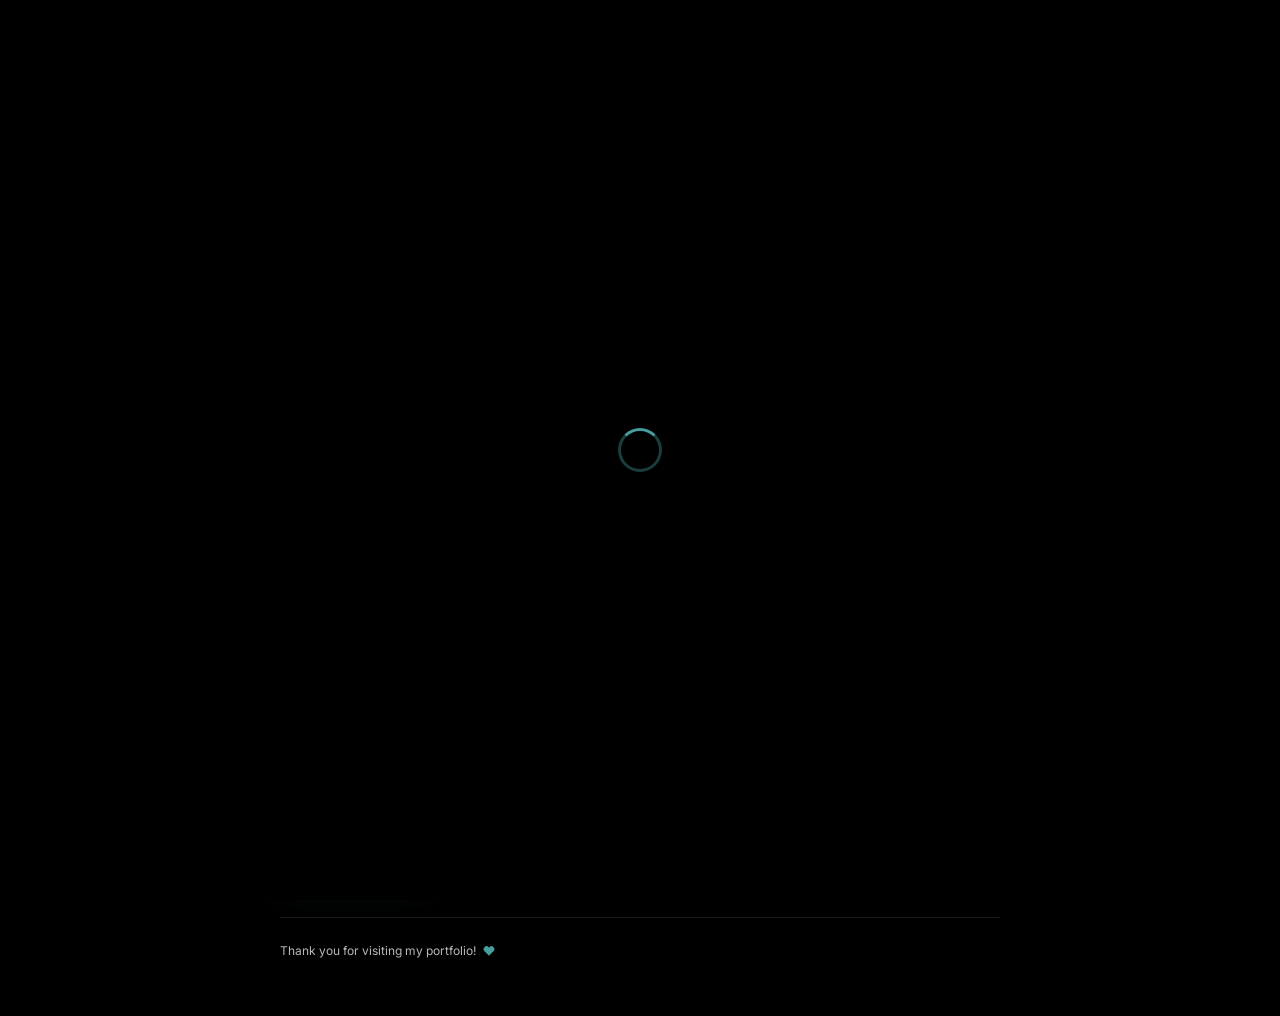
==== index.html @ f69d6bd8 "Bundle real client logos (Al Borg, Redsea Mall) + white logo chips - Add assets/clients/ with the pr" ====
<!DOCTYPE html>
<html lang="en">
  <head>
    <meta charset="UTF-8" />
    <meta name="viewport" content="width=device-width, initial-scale=1.0" />
    <title>Portfolio</title>
    <meta name="description" content="Portfolio" id="meta-description" />
    <meta property="og:type" content="website" />
    <meta property="og:title" content="Portfolio" id="og-title" />
    <meta property="og:description" content="" id="og-description" />
    <link
      rel="preconnect"
      href="https://fonts.googleapis.com"
    />
    <link
      href="https://fonts.googleapis.com/css2?family=Inter:wght@400;500;600;700;800&display=swap"
      rel="stylesheet"
    />
    <link rel="stylesheet" href="css/styles.css?v=7" />
  </head>
  <body>
    <!-- First-load overlay: hides the empty shell while content is fetched, so
         visitors see a clean loader and then the full page — never the blank
         pre-render. Removed by site.js once rendered (with a safety timeout). -->
    <div id="page-loader" class="page-loader"><div class="pl-spinner" aria-label="Loading"></div></div>
    <noscript><style>.page-loader{display:none!important}</style></noscript>

    <!-- Draft-preview banner (shown only to admin via ?preview=1) -->
    <div id="preview-bar"></div>

    <!-- Navbar -->
    <header class="navbar">
      <div class="nav-inner">
        <a class="brand" href="#" aria-label="Home">
          <span class="brand-badge" id="brand-badge">AA</span>
          <span>
            <span class="brand-name" id="brand-name">&nbsp;</span><br />
            <span class="brand-role" id="brand-role"></span>
          </span>
        </a>
        <nav aria-label="Main">
          <ul class="nav-links">
            <li><a href="#about">About</a></li>
            <li><a href="#experience">Experience</a></li>
            <li><a href="work.html">My Work</a></li>
            <li><a href="courses.html">Courses</a></li>
            <li><a href="#skills">Skills</a></li>
            <li><a href="#contact">Contact</a></li>
          </ul>
        </nav>
        <div class="nav-actions">
          <a class="nav-dash" id="nav-dashboard" href="admin.html" hidden>Dashboard</a>
          <a class="btn btn-primary" id="nav-cv" href="#" target="_blank" rel="noopener" hidden>
            Download CV
          </a>
          <button class="nav-toggle" id="nav-toggle" aria-label="Open menu" aria-expanded="false">
            <svg viewBox="0 0 24 24" fill="none" stroke="currentColor" stroke-width="1.8" stroke-linecap="round"><path d="M4 6h16M4 12h16M4 18h16"/></svg>
          </button>
        </div>
      </div>
      <div class="nav-mobile" id="nav-mobile">
        <ul>
          <li><a href="#about">About</a></li>
          <li><a href="#experience">Experience</a></li>
          <li><a href="work.html">My Work</a></li>
          <li><a href="courses.html">Courses</a></li>
          <li><a href="#skills">Skills</a></li>
          <li><a href="#certificates">Certificates</a></li>
          <li><a href="#contact">Contact</a></li>
        </ul>
      </div>
    </header>

    <main>
      <!-- Hero + experience card -->
      <section class="hero" id="about">
        <img class="hero-bg" id="hero-bg" alt="" hidden />
        <div class="hero-grid">
          <div>
            <div class="eyebrow-row">
              <span class="eyebrow" id="hero-eyebrow">PORTFOLIO</span>
              <span id="hero-edit"></span>
            </div>
            <h1 id="hero-headline"></h1>
            <p class="hero-desc" id="hero-desc"></p>
            <div class="hero-actions" id="hero-actions"></div>
          </div>
          <div id="experience"></div>
        </div>
      </section>

      <!-- What I worked on -->
      <section class="section section-light" id="worked-on" hidden>
        <div class="container">
          <div class="section-head">
            <h2>What I Worked On <span id="worked-edit"></span></h2>
            <div class="section-rule"></div>
          </div>
          <div class="cards-grid" id="worked-grid"></div>
        </div>
      </section>

      <!-- Featured clients -->
      <section class="section section-dark" id="projects" hidden>
        <div class="container">
          <div class="section-head">
            <h2>Featured Clients <span id="projects-edit"></span></h2>
            <div class="section-rule"></div>
            <p class="section-sub">Select a client to see the project I delivered for them.</p>
          </div>
          <div class="clients-grid" id="clients-grid"></div>
        </div>
      </section>

      <!-- My Work categories preview -->
      <section class="section section-light" id="work-preview" hidden>
        <div class="container">
          <div class="section-head">
            <h2>My Work <span id="work-preview-edit"></span></h2>
            <div class="section-rule"></div>
          </div>
          <div class="wc-grid" id="work-cats-grid"></div>
          <div class="home-cta">
            <a class="btn btn-primary" href="work.html">Explore all work
              <svg viewBox="0 0 24 24" fill="none" stroke="currentColor" stroke-width="1.8" stroke-linecap="round" stroke-linejoin="round"><path d="M3 12h18m0 0l-7-7m7 7l-7 7"/></svg>
            </a>
          </div>
        </div>
      </section>

      <!-- Skills + certificates -->
      <section class="section section-muted">
        <div class="container two-col">
          <div id="skills">
            <div class="col-head">
              <h2>Tools &amp; Technologies</h2>
              <span id="skills-edit"></span>
            </div>
            <div class="skills-grid" id="skills-grid"></div>
          </div>
          <div id="certificates">
            <div class="col-head">
              <h2>Learning &amp; Certificates</h2>
              <span id="certs-edit"></span>
            </div>
            <div class="cert-list" id="certs-list"></div>
          </div>
        </div>
      </section>

      <!-- Courses preview -->
      <section class="section section-dark" id="courses-preview" hidden>
        <div class="container">
          <div class="section-head">
            <h2>Courses <span id="courses-preview-edit"></span></h2>
            <div class="section-rule"></div>
          </div>
          <div class="course-grid" id="courses-preview-grid"></div>
          <div class="home-cta">
            <a class="btn btn-primary" href="courses.html">View All Courses
              <svg viewBox="0 0 24 24" fill="none" stroke="currentColor" stroke-width="1.8" stroke-linecap="round" stroke-linejoin="round"><path d="M3 12h18m0 0l-7-7m7 7l-7 7"/></svg>
            </a>
          </div>
        </div>
      </section>
    </main>

    <!-- Contact -->
    <footer class="contact" id="contact">
      <div class="contact-inner">
        <h2 id="contact-heading">&nbsp; <span id="contact-edit"></span></h2>
        <p class="contact-sub" id="contact-desc"></p>

        <form id="contact-form" novalidate>
          <div class="honeypot" aria-hidden="true">
            <label for="cf-website">Website</label>
            <input type="text" id="cf-website" name="website" tabindex="-1" autocomplete="off" />
          </div>
          <div class="form-row">
            <div class="field">
              <label for="cf-name">Name</label>
              <input id="cf-name" name="name" type="text" required maxlength="120" placeholder="Your name" />
            </div>
            <div class="field">
              <label for="cf-email">Email</label>
              <input id="cf-email" name="email" type="email" required maxlength="200" placeholder="you@example.com" />
            </div>
          </div>
          <div class="field">
            <label for="cf-subject">Subject <span class="optional">(optional)</span></label>
            <input id="cf-subject" name="subject" type="text" maxlength="200" placeholder="What is this about?" />
          </div>
          <div class="field">
            <label for="cf-message">Message</label>
            <textarea id="cf-message" name="message" required minlength="10" maxlength="5000" rows="4" placeholder="Tell me about your project or question…"></textarea>
          </div>
          <div class="form-foot">
            <button type="submit" class="btn btn-primary" id="cf-submit">Send Message</button>
            <p class="form-msg" id="cf-feedback" role="status"></p>
          </div>
        </form>

        <div class="contact-foot">
          <p>
            Thank you for visiting my portfolio!
            <svg viewBox="0 0 24 24" fill="currentColor" aria-hidden="true"><path d="M4.3 12.5a5 5 0 017.1-7.1l.6.6.6-.6a5 5 0 117.1 7.1L12 20.2l-7.7-7.7z"/></svg>
          </p>
          <div class="socials" id="socials"></div>
        </div>
      </div>
    </footer>

    <script type="module" src="js/site.js?v=7"></script>
  </body>
</html>
---- css/styles.css ----
/* ============================================================================
   Portfolio — public site styles (plain CSS, no framework)
   Layout unchanged; colour system driven entirely by the tokens in :root.
   ============================================================================ */

:root {
  /* ── Core palette ──────────────────────────────────────────────────────── */
  --color-background: #000000;
  --color-surface: #1A1818;
  --color-primary: #479E9E;
  --color-text: #FFFFFF;
  --color-text-muted: #B8B8B8;

  /* ── Derived tokens (all sampled from the three brand colours) ─────────── */
  --color-surface-2: #242121;          /* elevated surface: tiles, inputs, thumbs */
  --color-surface-3: #2E2A2A;          /* hover fill for neutral surfaces */
  --color-primary-hover: #5FBDBD;      /* brighter teal for button hover */
  --color-primary-bright: #7FD4D4;     /* highlight / gradient stop */
  --color-primary-dim: #2F6E6E;        /* muted teal for quiet borders */
  --color-on-primary: #04100F;         /* text on a solid teal fill (6.6:1) */
  --color-text-faint: #8F8F8F;         /* placeholders, timestamps (6.1:1) */

  --color-border: rgba(255, 255, 255, 0.10);
  --color-border-strong: rgba(255, 255, 255, 0.16);
  --color-primary-border: rgba(71, 158, 158, 0.38);
  --color-primary-soft: rgba(71, 158, 158, 0.12);
  --color-primary-softer: rgba(71, 158, 158, 0.06);

  --color-danger: #FF8A8A;
  --color-success: var(--color-primary-hover);

  --radius: 16px;
  --shadow-card: 0 1px 2px rgba(0, 0, 0, 0.5), 0 6px 20px rgba(0, 0, 0, 0.45);
  --shadow-glow: 0 8px 28px rgba(71, 158, 158, 0.28);
  --shadow-glow-strong: 0 10px 34px rgba(71, 158, 158, 0.42);
  --maxw: 1180px;
  --font: "Inter", ui-sans-serif, system-ui, -apple-system, "Segoe UI", Roboto,
    "Helvetica Neue", Arial, sans-serif;
}

* { box-sizing: border-box; }

html { scroll-behavior: smooth; }

body {
  margin: 0;
  font-family: var(--font);
  color: var(--color-text);
  background: var(--color-background);
  -webkit-font-smoothing: antialiased;
  line-height: 1.5;
}

a { color: inherit; text-decoration: none; }
img { max-width: 100%; display: block; }
h1, h2, h3, h4, p { margin: 0; }
svg { width: 20px; height: 20px; }

::selection { background: var(--color-primary); color: var(--color-on-primary); }

:focus-visible {
  outline: 2px solid var(--color-primary);
  outline-offset: 2px;
  border-radius: 4px;
}

.container {
  max-width: var(--maxw);
  margin: 0 auto;
  padding: 0 20px;
}

.visually-hidden {
  position: absolute; width: 1px; height: 1px; margin: -1px;
  padding: 0; overflow: hidden; clip: rect(0 0 0 0); border: 0;
}

/* ── Buttons ─────────────────────────────────────────────────────────────── */
.btn {
  display: inline-flex; align-items: center; gap: 8px;
  padding: 12px 22px; border-radius: 12px;
  font-size: 14px; font-weight: 600; cursor: pointer;
  border: 1px solid transparent; transition: background .15s, transform .15s;
}
.btn svg { width: 16px; height: 16px; }
.btn-primary {
  background: var(--color-primary); color: var(--color-on-primary);
  box-shadow: var(--shadow-glow);
}
.btn-primary:hover { background: var(--color-primary-hover); box-shadow: var(--shadow-glow-strong); }
.btn-outline { border-color: var(--color-primary-border); color: var(--color-primary); }
.btn-outline:hover { background: var(--color-primary-soft); border-color: var(--color-primary); color: var(--color-primary-hover); }
.btn-ghost {
  border-color: var(--color-border-strong); color: var(--color-text);
  background: var(--color-surface);
}
.btn-ghost:hover { background: var(--color-surface-3); border-color: var(--color-primary-border); }

/* ── Top notice bar (draft preview) ──────────────────────────────────────── */
.notice-bar {
  background: var(--color-primary); color: var(--color-on-primary); text-align: center;
  padding: 8px 16px; font-size: 13px; font-weight: 600;
}

/* ── Navbar ──────────────────────────────────────────────────────────────── */
.navbar {
  position: sticky; top: 0; z-index: 40;
  background: rgba(26, 24, 24, .92);
  backdrop-filter: blur(10px);
  border-bottom: 1px solid var(--color-border);
}
.nav-inner {
  max-width: var(--maxw); margin: 0 auto; padding: 12px 20px;
  display: flex; align-items: center; justify-content: space-between; gap: 16px;
}
.brand { display: flex; align-items: center; gap: 12px; }
.brand-badge {
  width: 40px; height: 40px; border-radius: 999px; background: var(--color-primary);
  color: var(--color-on-primary); font-weight: 700; font-size: 14px;
  display: flex; align-items: center; justify-content: center;
  box-shadow: var(--shadow-glow);
}
.brand-name { color: var(--color-text); font-size: 14px; font-weight: 600; }
.brand-role { color: var(--color-text-muted); font-size: 12px; }
.nav-links { display: flex; align-items: center; gap: 26px; list-style: none; margin: 0; padding: 0; }
.nav-links a { color: var(--color-text-muted); font-size: 14px; transition: color .15s; }
.nav-links a:hover, .nav-links a.active { color: var(--color-primary); }
.nav-actions { display: flex; align-items: center; gap: 8px; }
.nav-dash {
  color: var(--color-text-muted); font-size: 14px; padding: 8px 14px; border-radius: 10px;
  border: 1px solid var(--color-border-strong); transition: background .15s, color .15s, border-color .15s;
}
.nav-dash:hover { background: var(--color-primary-soft); border-color: var(--color-primary-border); color: var(--color-primary); }
.nav-toggle {
  display: none; width: 40px; height: 40px; border: 0; background: none;
  color: var(--color-text-muted); border-radius: 10px; cursor: pointer;
}
.nav-toggle:hover { background: var(--color-primary-soft); color: var(--color-primary); }
.nav-mobile { display: none; background: var(--color-surface); border-top: 1px solid var(--color-border); }
.nav-mobile.open { display: block; }
.nav-mobile ul { list-style: none; margin: 0; padding: 8px 16px 16px; }
.nav-mobile a { display: block; color: var(--color-text-muted); padding: 10px 12px; border-radius: 10px; font-size: 14px; }
.nav-mobile a:hover { background: var(--color-primary-soft); color: var(--color-primary); }

/* ── Hero ────────────────────────────────────────────────────────────────── */
.hero {
  position: relative; overflow: hidden;
  background: radial-gradient(1200px 500px at 15% -10%, #0D2726 0%, var(--color-background) 55%);
}
.hero-bg { position: absolute; inset: 0; object-fit: cover; width: 100%; height: 100%; opacity: .18; }
.hero-grid {
  position: relative; max-width: var(--maxw); margin: 0 auto; padding: 40px 20px 56px;
  display: grid; gap: 44px; grid-template-columns: 1fr 1fr; align-items: center;
}
.eyebrow-row { display: flex; align-items: center; gap: 12px; margin-bottom: 16px; }
.eyebrow { color: var(--color-primary); font-size: 12px; font-weight: 700; letter-spacing: .35em; }
.hero h1 { color: var(--color-text); font-size: clamp(38px, 5vw, 62px); font-weight: 800; line-height: 1.05; letter-spacing: -.02em; }
.hero h1 .grad {
  display: block;
  background: linear-gradient(90deg, var(--color-primary-bright), var(--color-primary));
  -webkit-background-clip: text; background-clip: text; color: transparent;
}
.hero-desc { color: var(--color-text-muted); font-size: 16px; margin-top: 22px; max-width: 520px; }
.hero-actions { margin-top: 30px; display: flex; flex-wrap: wrap; gap: 12px; }

/* Experience card */
.exp-card {
  position: relative; border-radius: 20px; padding: 30px;
  background: var(--color-surface);
  border: 1px solid var(--color-primary-border); box-shadow: var(--shadow-card);
}
.exp-head { display: flex; gap: 16px; align-items: flex-start; }
.exp-logo {
  width: 64px; height: 64px; border-radius: 14px; background: var(--color-surface-2); flex: none;
  border: 1px solid var(--color-primary-border);
  display: flex; align-items: center; justify-content: center; overflow: hidden;
}
.exp-logo span { font-size: 10px; font-weight: 800; color: var(--color-primary); text-align: center; line-height: 1.1; padding: 6px; }
.exp-logo img { width: 100%; height: 100%; object-fit: cover; }
.exp-company { color: var(--color-text); font-size: 20px; font-weight: 700; }
.exp-role { color: var(--color-primary); font-size: 14px; margin-top: 4px; }
.exp-duration { color: var(--color-text-muted); font-size: 14px; margin-top: 8px; display: flex; align-items: center; gap: 6px; }
.exp-duration svg { width: 16px; height: 16px; color: var(--color-primary); }
.exp-desc { color: var(--color-text-muted); font-size: 14px; margin-top: 22px; }
.exp-tag {
  display: inline-block; margin-top: 18px; padding: 5px 12px; border-radius: 999px;
  border: 1px solid var(--color-primary-border); background: var(--color-primary-soft);
  color: var(--color-primary); font-size: 12px;
}

/* ── Section headers ─────────────────────────────────────────────────────── */
.section { padding: 70px 0; }
.section-light { background: var(--color-background); }
.section-dark { background: var(--color-background); }
.section-muted { background: var(--color-surface); }
.section-head { text-align: center; margin-bottom: 44px; }
.section-head h2 { font-size: 30px; font-weight: 800; color: var(--color-text); }
.section-rule { width: 64px; height: 4px; border-radius: 999px; background: var(--color-primary); margin: 12px auto 0; }
.section-sub { color: var(--color-text-muted); font-size: 15px; margin-top: 16px; }

/* ── Worked-on cards ─────────────────────────────────────────────────────── */
.cards-grid { display: grid; gap: 20px; grid-template-columns: repeat(4, 1fr); }
.work-card {
  border: 1px solid var(--color-border); border-radius: var(--radius); background: var(--color-surface);
  padding: 24px; box-shadow: var(--shadow-card); transition: transform .15s, box-shadow .15s;
}
.work-card:hover {
  transform: translateY(-4px);
  box-shadow: var(--shadow-glow); border-color: var(--color-primary-border);
}
.work-ic {
  width: 44px; height: 44px; border-radius: 12px; background: var(--color-primary-soft);
  color: var(--color-primary); display: flex; align-items: center; justify-content: center; margin-bottom: 16px;
}
.work-ic svg { width: 24px; height: 24px; }
.work-card h3 { font-size: 16px; font-weight: 700; color: var(--color-text); margin-bottom: 8px; }
.work-card p { font-size: 14px; color: var(--color-text-muted); }

/* ── Featured projects rail ──────────────────────────────────────────────── */
.rail-wrap { position: relative; }
.rail {
  display: flex; gap: 24px; overflow-x: auto; scroll-snap-type: x mandatory;
  padding-bottom: 8px; scrollbar-width: none;
}
.rail::-webkit-scrollbar { display: none; }
.proj-card {
  flex: 0 0 23.5%; scroll-snap-align: start; overflow: hidden; border-radius: var(--radius);
  border: 1px solid var(--color-border); background: var(--color-surface);
  transition: border-color .15s, box-shadow .15s;
}
.proj-card:hover { border-color: var(--color-primary-border); box-shadow: var(--shadow-glow); }
.proj-thumb {
  aspect-ratio: 4 / 3; background: var(--color-surface-2);
  display: flex; align-items: center; justify-content: center; overflow: hidden;
}
.proj-thumb img { width: 100%; height: 100%; object-fit: cover; }
.proj-thumb span { color: var(--color-text-faint); font-weight: 700; font-size: 18px; text-align: center; padding: 20px; }
.proj-body { padding: 20px; }
.proj-body h3 { color: var(--color-text); font-size: 16px; font-weight: 700; }
.proj-body h3 a:hover { color: var(--color-primary); }
.proj-body p { color: var(--color-text-muted); font-size: 14px; margin-top: 8px; }
.proj-tags { margin-top: 16px; display: flex; flex-wrap: wrap; gap: 8px; }
.tag {
  border: 1px solid var(--color-primary-border); background: var(--color-primary-softer);
  color: var(--color-primary); border-radius: 999px; padding: 3px 10px; font-size: 12px;
}
.rail-btn {
  position: absolute; top: 50%; transform: translateY(-50%); z-index: 5;
  width: 40px; height: 40px; border-radius: 999px; cursor: pointer;
  border: 1px solid var(--color-primary-border);
  background: var(--color-surface); color: var(--color-primary); box-shadow: var(--shadow-card);
  display: flex; align-items: center; justify-content: center;
  transition: background .15s, box-shadow .15s;
}
.rail-btn.prev { left: -12px; } .rail-btn.next { right: -12px; }
.rail-btn:hover { background: var(--color-primary); color: var(--color-on-primary); box-shadow: var(--shadow-glow); }
.rail-dots { display: flex; justify-content: center; gap: 8px; margin-top: 24px; }
.dot { width: 6px; height: 6px; border-radius: 999px; background: var(--color-border-strong); transition: all .2s; }
.dot.active { width: 20px; background: var(--color-primary); }

/* ── Featured clients grid ───────────────────────────────────────────────── */
.clients-grid { display: grid; gap: 24px; grid-template-columns: repeat(4, 1fr); }
.client-tile {
  display: flex; flex-direction: column; align-items: center; text-align: center; gap: 12px;
  padding: 28px 20px; border-radius: var(--radius);
  border: 1px solid var(--color-border); background: var(--color-surface); box-shadow: var(--shadow-card);
  transition: transform .18s, box-shadow .18s, border-color .18s;
}
.client-tile:hover { transform: translateY(-5px); box-shadow: var(--shadow-glow); border-color: var(--color-primary-border); }
.client-logo {
  width: 100%; height: 84px; display: flex; align-items: center; justify-content: center;
  padding: 14px; border-radius: 14px; background: #ffffff; overflow: hidden;
}
.client-logo img { max-width: 100%; max-height: 56px; object-fit: contain; }
.client-logo .ph { font-size: 18px; font-weight: 800; color: #0d2726; line-height: 1.2; padding: 6px; }
/* When a logo image is present, hide the name badge — unless the image failed
   to load (`.noimg`), in which case fall back to the badge. */
.client-logo img ~ .ph { display: none; }
.client-logo.noimg img { display: none; }
.client-logo.noimg .ph { display: block; }
.client-name { font-size: 16px; font-weight: 700; color: var(--color-text); }
.client-proj { font-size: 13px; color: var(--color-text-muted); }
.client-cta {
  display: inline-flex; align-items: center; gap: 6px; margin-top: 2px;
  color: var(--color-primary); font-size: 13px; font-weight: 600;
}
.client-cta svg { width: 15px; height: 15px; }

/* ── Skills + certificates ───────────────────────────────────────────────── */
.two-col { display: grid; gap: 48px; grid-template-columns: 1fr 1fr; }
.col-head { display: flex; align-items: center; gap: 12px; margin-bottom: 24px; }
.col-head h2 { font-size: 24px; font-weight: 800; color: var(--color-primary); }
.skills-grid { display: grid; gap: 16px; grid-template-columns: repeat(4, 1fr); }
.skill-tile {
  aspect-ratio: 1; border: 1px solid var(--color-border); border-radius: var(--radius);
  background: var(--color-surface-2);
  display: flex; flex-direction: column; align-items: center; justify-content: center; gap: 8px;
  padding: 12px; box-shadow: var(--shadow-card); transition: transform .15s, box-shadow .15s;
}
.skill-tile:hover {
  transform: translateY(-2px);
  box-shadow: var(--shadow-glow); border-color: var(--color-primary-border);
}
.skill-badge {
  width: 40px; height: 40px; border-radius: 999px; background: var(--color-primary-soft);
  color: var(--color-primary); font-weight: 700; font-size: 14px;
  display: flex; align-items: center; justify-content: center;
}
.skill-tile img { width: 40px; height: 40px; object-fit: contain; }
/* Tiles stay hidden until their logo loads; ones that never load remove
   themselves (see site.js), leaving only tools that have a real brand logo. */
.skill-tile.pending { display: none; }
.skill-tile span.label { font-size: 12px; color: var(--color-text-muted); font-weight: 500; text-align: center; }
.cert-list { display: flex; flex-direction: column; gap: 20px; }
.cert-card {
  display: flex; gap: 20px; border: 1px solid var(--color-border); border-radius: var(--radius);
  background: var(--color-surface-2); padding: 20px; box-shadow: var(--shadow-card);
  transition: border-color .15s, box-shadow .15s;
}
.cert-card:hover { border-color: var(--color-primary-border); box-shadow: var(--shadow-glow); }
.cert-thumb {
  width: 160px; height: 128px; flex: none; border-radius: 12px; background: var(--color-surface);
  border: 1px solid var(--color-border);
  display: flex; align-items: center; justify-content: center; overflow: hidden;
}
.cert-thumb img { width: 100%; height: 100%; object-fit: cover; }
.cert-thumb span { font-size: 14px; font-weight: 800; color: var(--color-primary); text-align: center; padding: 12px; letter-spacing: -.01em; }
.cert-card h3 { font-size: 18px; font-weight: 700; color: var(--color-text); }
.cert-org { font-size: 12px; color: var(--color-text-faint); margin-top: 2px; }
.cert-card p { font-size: 14px; color: var(--color-text-muted); margin-top: 8px; }
.cert-link {
  display: inline-flex; align-items: center; gap: 6px; margin-top: 12px;
  border: 1px solid var(--color-primary-border); color: var(--color-primary); border-radius: 10px;
  padding: 6px 12px; font-size: 12px; font-weight: 600; transition: background .15s, color .15s;
}
.cert-link:hover { background: var(--color-primary); color: var(--color-on-primary); }
.cert-link svg { width: 14px; height: 14px; }

/* ── Contact footer ──────────────────────────────────────────────────────── */
.contact { background: var(--color-background); padding: 56px 0; border-top: 1px solid var(--color-border); }
.contact-inner { max-width: 760px; margin: 0 auto; padding: 0 20px; }
.contact h2 { color: var(--color-text); font-size: 24px; font-weight: 800; text-align: center; }
.contact-sub { color: var(--color-text-muted); font-size: 14px; text-align: center; margin: 10px auto 32px; max-width: 560px; }
.form-row { display: grid; gap: 16px; grid-template-columns: 1fr 1fr; }
.field { margin-bottom: 16px; }
.field label { display: block; font-size: 12px; color: var(--color-text-muted); margin-bottom: 6px; font-weight: 500; }
.field .optional { color: var(--color-text-faint); }
.field input, .field textarea {
  width: 100%; border-radius: 10px; border: 1px solid var(--color-border-strong);
  background: var(--color-surface); color: var(--color-text); padding: 10px 14px; font-size: 14px;
  font-family: inherit; outline: none; transition: border-color .15s, box-shadow .15s;
}
.field input::placeholder, .field textarea::placeholder { color: var(--color-text-faint); }
.field input:hover, .field textarea:hover { border-color: var(--color-primary-border); }
.field input:focus, .field textarea:focus {
  border-color: var(--color-primary); box-shadow: 0 0 0 3px var(--color-primary-soft);
}
.form-foot { display: flex; flex-wrap: wrap; align-items: center; gap: 16px; }
.form-msg { font-size: 14px; }
.form-msg.ok { color: var(--color-success); }
.form-msg.err { color: var(--color-danger); }
.honeypot { position: absolute; left: -9999px; top: auto; width: 1px; height: 1px; overflow: hidden; }
.contact-foot {
  margin-top: 40px; padding-top: 24px; border-top: 1px solid var(--color-border);
  display: flex; align-items: center; justify-content: space-between; gap: 16px; flex-wrap: wrap;
}
.contact-foot p { color: var(--color-text-muted); font-size: 12px; display: flex; align-items: center; gap: 6px; }
.contact-foot p svg { width: 14px; height: 14px; color: var(--color-primary); }
.socials { display: flex; gap: 12px; }
.social-link {
  width: 36px; height: 36px; border-radius: 10px; border: 1px solid var(--color-border-strong);
  color: var(--color-text-muted); display: flex; align-items: center; justify-content: center; transition: all .15s;
}
.social-link:hover {
  background: var(--color-primary-soft); border-color: var(--color-primary);
  color: var(--color-primary); box-shadow: var(--shadow-glow);
}
.social-link svg { width: 16px; height: 16px; }

/* ── Inline admin edit chips (shown only to signed-in admin) ─────────────── */
.edit-chip {
  display: inline-flex; align-items: center; gap: 4px; padding: 4px 10px;
  border-radius: 999px; font-size: 12px; cursor: pointer; text-decoration: none;
  border: 1px solid var(--color-primary-border); background: var(--color-primary-soft);
  color: var(--color-primary);
}
.edit-chip svg { width: 14px; height: 14px; }
.edit-chip:hover { background: var(--color-primary); color: var(--color-on-primary); }

/* ============================================================================
   MY WORK + COURSES pages (work.html / courses.html) and homepage previews
   Built entirely on the existing tokens so it matches the rest of the site.
   ============================================================================ */
.page { min-height: 60vh; padding: 40px 0 72px; }

/* View-change transition */
.view-in { animation: viewIn .45s cubic-bezier(.22,.61,.36,1) both; }
@keyframes viewIn { from { opacity: 0; transform: translateY(14px); } to { opacity: 1; transform: none; } }
@media (prefers-reduced-motion: reduce) { .view-in { animation: none; } }

.grad {
  background: linear-gradient(90deg, var(--color-primary-bright), var(--color-primary));
  -webkit-background-clip: text; background-clip: text; color: transparent;
}

/* Section page hero */
.work-hero { text-align: center; padding: 24px 0 40px; }
.work-hero h1 { font-size: clamp(34px, 5vw, 54px); font-weight: 800; letter-spacing: -.02em; margin-top: 12px; }
.work-hero > p { color: var(--color-text-muted); max-width: 560px; margin: 16px auto 24px; font-size: 16px; }

/* Search box */
.search-box {
  display: flex; align-items: center; gap: 10px; max-width: 520px; margin: 0 auto;
  background: var(--color-surface); border: 1px solid var(--color-border-strong);
  border-radius: 999px; padding: 6px 18px; transition: border-color .15s, box-shadow .15s;
}
.search-box:focus-within { border-color: var(--color-primary); box-shadow: 0 0 0 3px var(--color-primary-soft); }
.search-box.inline { max-width: 320px; margin: 0; border-radius: 10px; padding: 4px 12px; }
.search-box .search-ic { color: var(--color-primary); display: flex; }
.search-box .search-ic svg { width: 18px; height: 18px; }
.search-box input {
  flex: 1; background: none; border: 0; outline: none; color: var(--color-text);
  font-family: inherit; font-size: 15px; padding: 8px 0;
}
.search-box input::placeholder { color: var(--color-text-faint); }

.results-head { display: flex; align-items: center; justify-content: space-between; gap: 16px; margin: 8px 0 22px; }
.results-head h2 { font-size: 20px; font-weight: 700; }

/* Category / provider cards */
.wc-grid { display: grid; gap: 22px; grid-template-columns: repeat(3, 1fr); }
.wc-card {
  display: flex; flex-direction: column; overflow: hidden; border-radius: var(--radius);
  border: 1px solid var(--color-border); background: var(--color-surface);
  box-shadow: var(--shadow-card); transition: transform .18s, box-shadow .18s, border-color .18s;
}
.wc-card:hover { transform: translateY(-5px); box-shadow: var(--shadow-glow); border-color: var(--color-primary-border); }
.wc-media {
  aspect-ratio: 16 / 9; background: var(--color-surface-2);
  display: flex; align-items: center; justify-content: center; overflow: hidden;
}
.wc-media img { width: 100%; height: 100%; object-fit: cover; }
.wc-ic { width: 62px; height: 62px; border-radius: 16px; background: var(--color-primary-soft); color: var(--color-primary); display: flex; align-items: center; justify-content: center; }
.wc-ic svg { width: 30px; height: 30px; }
.wc-info { padding: 20px; display: flex; flex-direction: column; gap: 8px; flex: 1; }
.wc-info h3 { font-size: 18px; font-weight: 700; }
.wc-info p { font-size: 14px; color: var(--color-text-muted); flex: 1; }
.wc-count { display: inline-flex; align-items: center; gap: 6px; color: var(--color-primary); font-size: 13px; font-weight: 600; margin-top: 4px; }
.wc-count svg { width: 15px; height: 15px; }

/* Project / course cards */
.wp-grid, .course-grid { display: grid; gap: 24px; grid-template-columns: repeat(3, 1fr); }
.wp-card, .course-card {
  display: flex; flex-direction: column; overflow: hidden; border-radius: var(--radius);
  border: 1px solid var(--color-border); background: var(--color-surface);
  box-shadow: var(--shadow-card); transition: transform .18s, box-shadow .18s, border-color .18s;
}
.wp-card:hover, .course-card:hover { transform: translateY(-5px); box-shadow: var(--shadow-glow); border-color: var(--color-primary-border); }
.wp-thumb, .cc-thumb {
  position: relative; aspect-ratio: 4 / 3; background: var(--color-surface-2);
  display: flex; align-items: center; justify-content: center; overflow: hidden;
}
.wp-thumb img, .cc-thumb img { width: 100%; height: 100%; object-fit: cover; transition: transform .3s; }
.wp-card:hover .wp-thumb img, .course-card:hover .cc-thumb img { transform: scale(1.04); }
.wp-thumb span, .cc-thumb span { color: var(--color-text-faint); font-weight: 700; font-size: 16px; text-align: center; padding: 20px; }
.wp-flag {
  display: inline-flex; align-items: center; gap: 3px;
  padding: 2px 8px; border-radius: 999px; font-size: 10px; font-weight: 700; line-height: 1.4;
  background: var(--color-primary-soft); color: var(--color-primary);
  border: 1px solid var(--color-primary-border);
}
.wp-body, .cc-body { padding: 20px; display: flex; flex-direction: column; gap: 8px; flex: 1; }
.wp-meta { display: flex; align-items: center; gap: 10px; flex-wrap: wrap; font-size: 12px; }
.wp-cat { color: var(--color-primary); font-weight: 600; }
.wp-date { color: var(--color-text-faint); }
.wp-body h3, .cc-body h3 { font-size: 17px; font-weight: 700; }
.wp-body h3 a:hover, .cc-body h3 a:hover { color: var(--color-primary); }
.wp-body p, .cc-body p { font-size: 14px; color: var(--color-text-muted); flex: 1; }
.wp-sub { font-size: 12px; color: var(--color-text-faint); display: flex; align-items: center; gap: 6px; flex-wrap: wrap; }
.wp-client-logo { width: 20px; height: 20px; object-fit: contain; border-radius: 4px; background: #fff; padding: 2px; flex: none; }
.client-head-main { display: flex; align-items: center; gap: 16px; }
.client-head-logo {
  width: 64px; height: 64px; object-fit: contain; flex: none;
  border-radius: 14px; background: #fff;
  border: 1px solid var(--color-border); padding: 10px;
}
.wp-tags { display: flex; flex-wrap: wrap; gap: 6px; }
.wp-actions { display: flex; flex-wrap: wrap; gap: 8px; margin-top: 8px; }
a.tag:hover { background: var(--color-primary); color: var(--color-on-primary); border-color: var(--color-primary); }
.btn-sm { padding: 8px 14px; font-size: 13px; border-radius: 10px; }

/* Breadcrumbs */
.crumbs { display: flex; align-items: center; gap: 10px; flex-wrap: wrap; font-size: 13px; color: var(--color-text-faint); margin-bottom: 18px; }
.crumbs a { color: var(--color-text-muted); }
.crumbs a:hover { color: var(--color-primary); }
.crumbs .sep { color: var(--color-border-strong); }
.crumbs [aria-current] { color: var(--color-text); }

/* Category / provider header */
.cat-head { display: flex; align-items: flex-end; justify-content: space-between; gap: 20px; margin-bottom: 26px; flex-wrap: wrap; }
.cat-head h1 { font-size: clamp(28px, 4vw, 40px); font-weight: 800; letter-spacing: -.02em; }
.cat-head p { color: var(--color-text-muted); font-size: 15px; margin-top: 8px; max-width: 620px; }
.cat-count { color: var(--color-primary); font-size: 13px; font-weight: 600; white-space: nowrap; }

/* Filter toolbar */
.toolbar {
  display: flex; flex-wrap: wrap; align-items: flex-end; gap: 14px; margin-bottom: 26px;
  padding: 16px; border: 1px solid var(--color-border); border-radius: var(--radius); background: var(--color-surface);
}
.toolbar-group { display: flex; flex-direction: column; gap: 6px; }
.toolbar-group label { font-size: 11px; text-transform: uppercase; letter-spacing: .06em; color: var(--color-text-faint); font-weight: 600; }
.mini-select {
  background: var(--color-surface-2); color: var(--color-text); border: 1px solid var(--color-border-strong);
  border-radius: 10px; padding: 8px 12px; font-family: inherit; font-size: 13px; cursor: pointer; min-width: 140px;
}
.mini-select:hover { border-color: var(--color-primary-border); }
.mini-select:focus { outline: none; border-color: var(--color-primary); box-shadow: 0 0 0 3px var(--color-primary-soft); }

/* Project / course detail */
.project-detail { max-width: 900px; margin: 0 auto; }
.pd-cover {
  border-radius: var(--radius); overflow: hidden; background: var(--color-surface-2); margin-bottom: 28px;
  border: 1px solid var(--color-border); aspect-ratio: 16 / 8; display: flex; align-items: center; justify-content: center;
}
.pd-cover img { width: 100%; height: 100%; object-fit: cover; }
.pd-cover span { color: var(--color-text-faint); font-weight: 700; font-size: 20px; }
.pd-head { margin-bottom: 26px; }
.pd-cats { display: flex; flex-wrap: wrap; gap: 8px; margin-bottom: 14px; }
.pd-head h1 { font-size: clamp(28px, 4vw, 44px); font-weight: 800; letter-spacing: -.02em; }
.pd-lead { color: var(--color-text-muted); font-size: 17px; margin-top: 14px; }
.pd-links { display: flex; flex-wrap: wrap; gap: 10px; margin-top: 20px; }
.pd-facts {
  display: grid; grid-template-columns: repeat(auto-fit, minmax(150px, 1fr)); gap: 1px;
  background: var(--color-border); border: 1px solid var(--color-border); border-radius: var(--radius);
  overflow: hidden; margin-bottom: 30px;
}
.fact { background: var(--color-surface); padding: 16px 18px; display: flex; flex-direction: column; gap: 4px; }
.fact .k { font-size: 11px; text-transform: uppercase; letter-spacing: .06em; color: var(--color-text-faint); font-weight: 600; }
.fact .v { font-size: 14px; color: var(--color-text); font-weight: 600; text-transform: capitalize; }
.pd-block { margin-bottom: 34px; }
.pd-block h2 { font-size: 20px; font-weight: 800; color: var(--color-primary); margin-bottom: 14px; }
.pd-text { color: var(--color-text-muted); font-size: 15px; line-height: 1.75; }
.pd-tags { display: flex; flex-wrap: wrap; gap: 8px; }
.pd-gallery { display: grid; grid-template-columns: repeat(3, 1fr); gap: 12px; }
.pd-shot { padding: 0; border: 1px solid var(--color-border); border-radius: 12px; overflow: hidden; cursor: pointer; background: var(--color-surface-2); aspect-ratio: 4 / 3; }
.pd-shot img { width: 100%; height: 100%; object-fit: cover; transition: transform .25s; }
.pd-shot:hover img { transform: scale(1.06); }
.pd-videos { display: grid; gap: 16px; }
.pd-video { position: relative; border-radius: 12px; overflow: hidden; border: 1px solid var(--color-border); background: #000; aspect-ratio: 16 / 9; }
.pd-video iframe, .pd-video video { position: absolute; inset: 0; width: 100%; height: 100%; border: 0; }
.pd-foot { margin-top: 12px; padding-top: 24px; border-top: 1px solid var(--color-border); }
.cert-preview { border: 1px solid var(--color-border); border-radius: var(--radius); overflow: hidden; background: var(--color-surface-2); }
.cert-preview img { width: 100%; }

/* Lightbox */
.lightbox {
  position: fixed; inset: 0; z-index: 90; background: rgba(0,0,0,.86); backdrop-filter: blur(6px);
  display: flex; align-items: center; justify-content: center; padding: 30px; animation: viewIn .2s both;
}
/* The `.lightbox` display:flex above outranks the browser's [hidden] rule, which
   would otherwise leave this full-screen overlay permanently covering the page.
   This keeps the hidden attribute authoritative. */
.lightbox[hidden] { display: none; }
.lightbox img { max-width: 92vw; max-height: 88vh; border-radius: 12px; box-shadow: var(--shadow-card); }
.lb-close {
  position: absolute; top: 18px; right: 22px; width: 44px; height: 44px; border-radius: 999px;
  border: 1px solid var(--color-border-strong); background: var(--color-surface); color: var(--color-text);
  font-size: 24px; cursor: pointer; line-height: 1;
}
.lb-close:hover { background: var(--color-primary); color: var(--color-on-primary); }

/* Empty states */
.empty-state { text-align: center; padding: 56px 24px; color: var(--color-text-muted); }
.empty-state.big { padding: 90px 24px; }
.empty-ic { width: 64px; height: 64px; border-radius: 18px; background: var(--color-primary-soft); color: var(--color-primary); display: flex; align-items: center; justify-content: center; margin: 0 auto 18px; }
.empty-ic svg { width: 30px; height: 30px; }
.empty-state h3 { font-size: 20px; font-weight: 700; color: var(--color-text); }
.empty-state p { margin: 8px auto 20px; max-width: 420px; font-size: 14px; }

/* Loading skeletons */
.loading-grid { display: grid; gap: 24px; grid-template-columns: repeat(3, 1fr); padding-top: 40px; }
.skeleton { height: 280px; border-radius: var(--radius); background: linear-gradient(100deg, var(--color-surface) 30%, var(--color-surface-2) 50%, var(--color-surface) 70%); background-size: 200% 100%; animation: shimmer 1.4s infinite; }
@keyframes shimmer { to { background-position: -200% 0; } }

/* Homepage section: My Work categories + Courses preview */
.cs-section { margin-bottom: 44px; }
.home-cta { text-align: center; margin-top: 34px; }

/* ── Loading + responsive ────────────────────────────────────────────────── */
.loading { text-align: center; color: var(--color-text-muted); padding: 80px 20px; font-size: 14px; }

/* First-load overlay for the homepage (see index.html). */
.page-loader {
  position: fixed; inset: 0; z-index: 9999;
  display: flex; align-items: center; justify-content: center;
  background: var(--color-background);
  transition: opacity .35s ease, visibility .35s ease;
}
.page-loader.hidden { opacity: 0; visibility: hidden; pointer-events: none; }
.pl-spinner {
  width: 44px; height: 44px; border-radius: 50%;
  border: 3px solid var(--color-primary-border); border-top-color: var(--color-primary);
  animation: pl-spin .8s linear infinite;
}
@keyframes pl-spin { to { transform: rotate(360deg); } }
@media (prefers-reduced-motion: reduce) { .pl-spinner { animation-duration: 1.6s; } }

@media (max-width: 1024px) {
  .nav-links { display: none; }
  .nav-toggle { display: inline-flex; }
  .nav-dash { display: none; }
  .cards-grid { grid-template-columns: repeat(2, 1fr); }
  .proj-card { flex-basis: 46%; }
  .two-col { grid-template-columns: 1fr; }
  .wc-grid, .wp-grid, .course-grid, .loading-grid { grid-template-columns: repeat(2, 1fr); }
  .clients-grid { grid-template-columns: repeat(3, 1fr); }
}
@media (max-width: 720px) {
  .hero-grid { grid-template-columns: 1fr; padding-top: 28px; padding-bottom: 44px; }
  .cards-grid { grid-template-columns: 1fr; }
  .skills-grid { grid-template-columns: repeat(3, 1fr); }
  .clients-grid { grid-template-columns: repeat(2, 1fr); }
  .proj-card { flex-basis: 85%; }
  .form-row { grid-template-columns: 1fr; }
  .cert-card { flex-direction: column; }
  .cert-thumb { width: 100%; }
  .rail-btn { display: none; }
  .wc-grid, .wp-grid, .course-grid, .loading-grid, .pd-gallery { grid-template-columns: 1fr; }
  .toolbar { flex-direction: column; align-items: stretch; }
  .toolbar-group, .mini-select, .search-box.inline { width: 100%; }
  .cat-head { align-items: flex-start; }
}
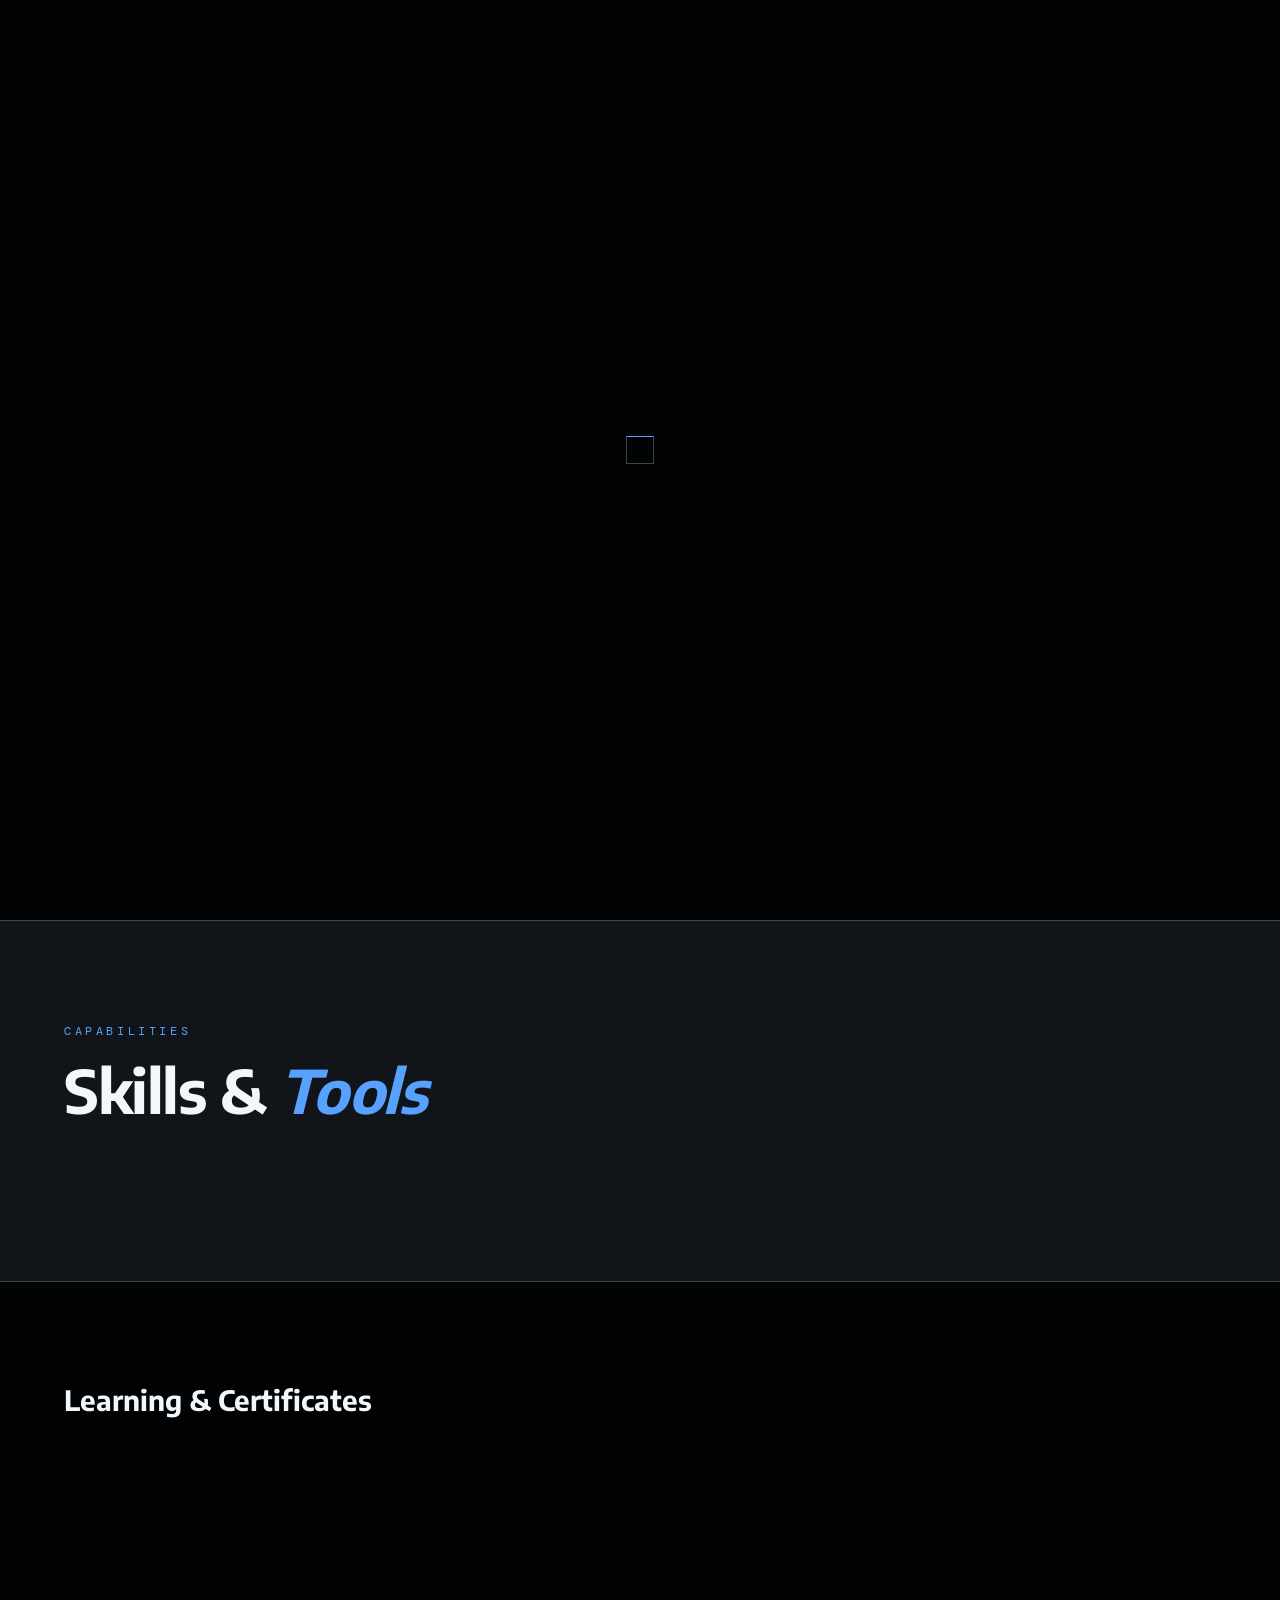
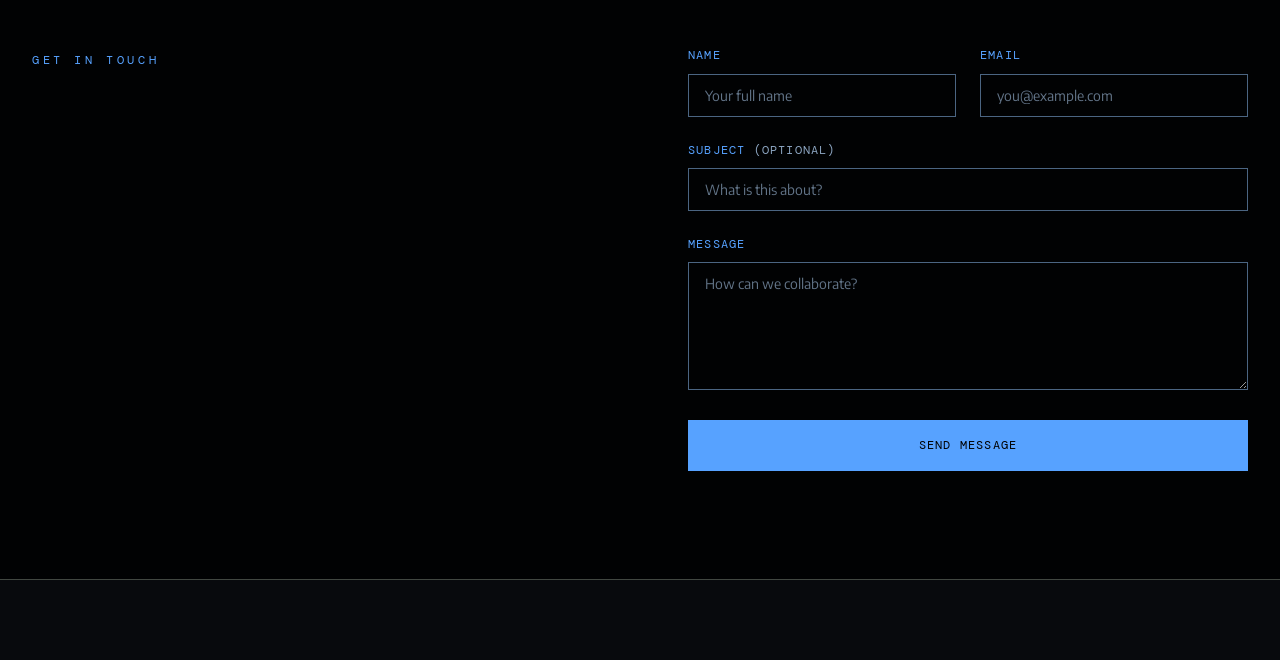
==== commit 7ec94d62: "Rebuild the UI on the Figma design system, and redesign the admin Replaces the public site's look wi" ====
--- a/index.html
+++ b/index.html
@@ -8,15 +8,14 @@
     <meta property="og:type" content="website" />
     <meta property="og:title" content="Portfolio" id="og-title" />
     <meta property="og:description" content="" id="og-description" />
+    <meta name="theme-color" content="#010203" />
+    <link rel="preconnect" href="https://fonts.googleapis.com" />
+    <link rel="preconnect" href="https://fonts.gstatic.com" crossorigin />
     <link
-      rel="preconnect"
-      href="https://fonts.googleapis.com"
-    />
-    <link
-      href="https://fonts.googleapis.com/css2?family=Inter:wght@400;500;600;700;800&display=swap"
+      href="https://fonts.googleapis.com/css2?family=Encode+Sans:wght@300;400;500;600;700;800&family=DM+Mono:ital,wght@0,300;0,400;1,300&display=swap"
       rel="stylesheet"
     />
-    <link rel="stylesheet" href="css/styles.css?v=7" />
+    <link rel="stylesheet" href="css/styles.css?v=10" />
   </head>
   <body>
     <!-- First-load overlay: hides the empty shell while content is fetched, so
@@ -31,40 +30,38 @@
     <!-- Navbar -->
     <header class="navbar">
       <div class="nav-inner">
-        <a class="brand" href="#" aria-label="Home">
+        <a class="brand" href="#hero" aria-label="Home">
           <span class="brand-badge" id="brand-badge">AA</span>
-          <span>
-            <span class="brand-name" id="brand-name">&nbsp;</span><br />
-            <span class="brand-role" id="brand-role"></span>
-          </span>
+          <span class="brand-name" id="brand-name">&nbsp;</span>
+          <span class="brand-role" id="brand-role"></span>
         </a>
         <nav aria-label="Main">
           <ul class="nav-links">
-            <li><a href="#about">About</a></li>
+            <li><a href="#work">Work</a></li>
             <li><a href="#experience">Experience</a></li>
-            <li><a href="work.html">My Work</a></li>
+            <li><a href="#skills">Skills</a></li>
+            <li><a href="work.html">Archive</a></li>
             <li><a href="courses.html">Courses</a></li>
-            <li><a href="#skills">Skills</a></li>
             <li><a href="#contact">Contact</a></li>
           </ul>
         </nav>
         <div class="nav-actions">
           <a class="nav-dash" id="nav-dashboard" href="admin.html" hidden>Dashboard</a>
-          <a class="btn btn-primary" id="nav-cv" href="#" target="_blank" rel="noopener" hidden>
+          <a class="btn btn-outline btn-sm" id="nav-cv" href="#" target="_blank" rel="noopener" hidden>
             Download CV
           </a>
           <button class="nav-toggle" id="nav-toggle" aria-label="Open menu" aria-expanded="false">
-            <svg viewBox="0 0 24 24" fill="none" stroke="currentColor" stroke-width="1.8" stroke-linecap="round"><path d="M4 6h16M4 12h16M4 18h16"/></svg>
+            <span></span><span></span><span></span>
           </button>
         </div>
       </div>
       <div class="nav-mobile" id="nav-mobile">
         <ul>
-          <li><a href="#about">About</a></li>
+          <li><a href="#work">Work</a></li>
           <li><a href="#experience">Experience</a></li>
-          <li><a href="work.html">My Work</a></li>
+          <li><a href="#skills">Skills</a></li>
+          <li><a href="work.html">Archive</a></li>
           <li><a href="courses.html">Courses</a></li>
-          <li><a href="#skills">Skills</a></li>
           <li><a href="#certificates">Certificates</a></li>
           <li><a href="#contact">Contact</a></li>
         </ul>
@@ -72,20 +69,47 @@
     </header>
 
     <main>
-      <!-- Hero + experience card -->
-      <section class="hero" id="about">
-        <img class="hero-bg" id="hero-bg" alt="" hidden />
+      <!-- Hero -->
+      <section class="hero" id="hero">
         <div class="hero-grid">
-          <div>
-            <div class="eyebrow-row">
-              <span class="eyebrow" id="hero-eyebrow">PORTFOLIO</span>
-              <span id="hero-edit"></span>
-            </div>
-            <h1 id="hero-headline"></h1>
-            <p class="hero-desc" id="hero-desc"></p>
-            <div class="hero-actions" id="hero-actions"></div>
-          </div>
-          <div id="experience"></div>
+          <div class="hero-main">
+            <div>
+              <div class="eyebrow-row">
+                <span class="eyebrow" id="hero-eyebrow">PORTFOLIO</span>
+                <span id="hero-edit"></span>
+              </div>
+              <h1 id="hero-headline"></h1>
+            </div>
+            <div class="hero-foot">
+              <p class="hero-desc" id="hero-desc"></p>
+              <div class="hero-actions" id="hero-actions"></div>
+            </div>
+          </div>
+
+          <div class="hero-art">
+            <div class="hero-art-frame" id="hero-art"></div>
+            <p class="hero-art-cap" id="hero-art-cap"></p>
+            <span class="hero-art-tag" id="hero-art-tag" hidden></span>
+          </div>
+        </div>
+
+        <div class="hero-stats" id="hero-stats"></div>
+      </section>
+
+      <!-- Selected work -->
+      <section class="section section-dark" id="work" hidden>
+        <div class="container">
+          <div class="section-head split">
+            <div>
+              <span class="eyebrow" id="work-eyebrow">Selected Projects</span>
+              <h2>Selected Work <span id="work-edit"></span></h2>
+            </div>
+            <p class="section-sub" id="work-note"></p>
+          </div>
+          <div class="work-grid" id="work-grid"></div>
+          <div class="home-cta">
+            <a class="rule-link" href="work.html">Browse the full archive</a>
+          </div>
         </div>
       </section>
 
@@ -93,123 +117,110 @@
       <section class="section section-light" id="worked-on" hidden>
         <div class="container">
           <div class="section-head">
+            <span class="eyebrow">Scope</span>
             <h2>What I Worked On <span id="worked-edit"></span></h2>
-            <div class="section-rule"></div>
           </div>
           <div class="cards-grid" id="worked-grid"></div>
         </div>
       </section>
 
-      <!-- Featured clients -->
-      <section class="section section-dark" id="projects" hidden>
+      <!-- Experience timeline -->
+      <section class="section section-light" id="experience" hidden>
         <div class="container">
           <div class="section-head">
-            <h2>Featured Clients <span id="projects-edit"></span></h2>
-            <div class="section-rule"></div>
-            <p class="section-sub">Select a client to see the project I delivered for them.</p>
-          </div>
-          <div class="clients-grid" id="clients-grid"></div>
-        </div>
-      </section>
-
-      <!-- My Work categories preview -->
-      <section class="section section-light" id="work-preview" hidden>
+            <span class="eyebrow">Timeline</span>
+            <h2>Experience <span id="experience-edit"></span></h2>
+          </div>
+          <div class="timeline" id="experience-list"></div>
+        </div>
+      </section>
+
+      <!-- Skills -->
+      <section class="section section-muted" id="skills">
         <div class="container">
           <div class="section-head">
-            <h2>My Work <span id="work-preview-edit"></span></h2>
-            <div class="section-rule"></div>
-          </div>
-          <div class="wc-grid" id="work-cats-grid"></div>
-          <div class="home-cta">
-            <a class="btn btn-primary" href="work.html">Explore all work
-              <svg viewBox="0 0 24 24" fill="none" stroke="currentColor" stroke-width="1.8" stroke-linecap="round" stroke-linejoin="round"><path d="M3 12h18m0 0l-7-7m7 7l-7 7"/></svg>
-            </a>
-          </div>
-        </div>
-      </section>
-
-      <!-- Skills + certificates -->
-      <section class="section section-muted">
+            <span class="eyebrow">Capabilities</span>
+            <h2>Skills &amp; <em class="hl">Tools</em> <span id="skills-edit"></span></h2>
+          </div>
+          <div class="skill-cols" id="skills-cols"></div>
+        </div>
+      </section>
+
+      <!-- Certificates + courses -->
+      <section class="section section-light" id="certificates">
         <div class="container two-col">
-          <div id="skills">
-            <div class="col-head">
-              <h2>Tools &amp; Technologies</h2>
-              <span id="skills-edit"></span>
-            </div>
-            <div class="skills-grid" id="skills-grid"></div>
-          </div>
-          <div id="certificates">
+          <div>
             <div class="col-head">
               <h2>Learning &amp; Certificates</h2>
               <span id="certs-edit"></span>
             </div>
             <div class="cert-list" id="certs-list"></div>
           </div>
-        </div>
-      </section>
-
-      <!-- Courses preview -->
-      <section class="section section-dark" id="courses-preview" hidden>
-        <div class="container">
-          <div class="section-head">
-            <h2>Courses <span id="courses-preview-edit"></span></h2>
-            <div class="section-rule"></div>
-          </div>
-          <div class="course-grid" id="courses-preview-grid"></div>
-          <div class="home-cta">
-            <a class="btn btn-primary" href="courses.html">View All Courses
-              <svg viewBox="0 0 24 24" fill="none" stroke="currentColor" stroke-width="1.8" stroke-linecap="round" stroke-linejoin="round"><path d="M3 12h18m0 0l-7-7m7 7l-7 7"/></svg>
-            </a>
+          <div id="courses-preview" hidden>
+            <div class="col-head">
+              <h2>Courses</h2>
+              <span id="courses-preview-edit"></span>
+            </div>
+            <div class="cert-list" id="courses-preview-grid"></div>
+            <div class="home-cta">
+              <a class="rule-link" href="courses.html">View all courses</a>
+            </div>
           </div>
         </div>
       </section>
     </main>
 
     <!-- Contact -->
-    <footer class="contact" id="contact">
+    <section class="contact" id="contact">
       <div class="contact-inner">
-        <h2 id="contact-heading">&nbsp; <span id="contact-edit"></span></h2>
-        <p class="contact-sub" id="contact-desc"></p>
-
-        <form id="contact-form" novalidate>
-          <div class="honeypot" aria-hidden="true">
-            <label for="cf-website">Website</label>
-            <input type="text" id="cf-website" name="website" tabindex="-1" autocomplete="off" />
-          </div>
-          <div class="form-row">
+        <div>
+          <span class="eyebrow">Get In Touch</span>
+          <h2 id="contact-heading">&nbsp; <span id="contact-edit"></span></h2>
+          <p class="contact-sub" id="contact-desc"></p>
+          <div class="contact-facts" id="contact-facts"></div>
+        </div>
+
+        <div>
+          <form id="contact-form" novalidate>
+            <div class="honeypot" aria-hidden="true">
+              <label for="cf-website">Website</label>
+              <input type="text" id="cf-website" name="website" tabindex="-1" autocomplete="off" />
+            </div>
+            <div class="form-row">
+              <div class="field">
+                <label for="cf-name">Name</label>
+                <input id="cf-name" name="name" type="text" required maxlength="120" placeholder="Your full name" />
+              </div>
+              <div class="field">
+                <label for="cf-email">Email</label>
+                <input id="cf-email" name="email" type="email" required maxlength="200" placeholder="you@example.com" />
+              </div>
+            </div>
             <div class="field">
-              <label for="cf-name">Name</label>
-              <input id="cf-name" name="name" type="text" required maxlength="120" placeholder="Your name" />
+              <label for="cf-subject">Subject <span class="optional">(optional)</span></label>
+              <input id="cf-subject" name="subject" type="text" maxlength="200" placeholder="What is this about?" />
             </div>
             <div class="field">
-              <label for="cf-email">Email</label>
-              <input id="cf-email" name="email" type="email" required maxlength="200" placeholder="you@example.com" />
-            </div>
-          </div>
-          <div class="field">
-            <label for="cf-subject">Subject <span class="optional">(optional)</span></label>
-            <input id="cf-subject" name="subject" type="text" maxlength="200" placeholder="What is this about?" />
-          </div>
-          <div class="field">
-            <label for="cf-message">Message</label>
-            <textarea id="cf-message" name="message" required minlength="10" maxlength="5000" rows="4" placeholder="Tell me about your project or question…"></textarea>
-          </div>
-          <div class="form-foot">
-            <button type="submit" class="btn btn-primary" id="cf-submit">Send Message</button>
-            <p class="form-msg" id="cf-feedback" role="status"></p>
-          </div>
-        </form>
-
-        <div class="contact-foot">
-          <p>
-            Thank you for visiting my portfolio!
-            <svg viewBox="0 0 24 24" fill="currentColor" aria-hidden="true"><path d="M4.3 12.5a5 5 0 017.1-7.1l.6.6.6-.6a5 5 0 117.1 7.1L12 20.2l-7.7-7.7z"/></svg>
-          </p>
-          <div class="socials" id="socials"></div>
-        </div>
+              <label for="cf-message">Message</label>
+              <textarea id="cf-message" name="message" required minlength="10" maxlength="5000" rows="5" placeholder="How can we collaborate?"></textarea>
+            </div>
+            <div class="form-foot">
+              <button type="submit" class="btn" id="cf-submit">Send Message</button>
+              <p class="form-msg" id="cf-feedback" role="status"></p>
+            </div>
+          </form>
+        </div>
+      </div>
+    </section>
+
+    <footer class="site-foot">
+      <div class="site-foot-inner">
+        <span class="fname" id="foot-name"></span>
+        <p class="fmeta" id="foot-meta"></p>
+        <div class="socials" id="socials"></div>
       </div>
     </footer>
 
-    <script type="module" src="js/site.js?v=7"></script>
+    <script type="module" src="js/site.js?v=10"></script>
   </body>
 </html>
--- a/css/styles.css
+++ b/css/styles.css
@@ -1,632 +1,827 @@
 /* ============================================================================
-   Portfolio — public site styles (plain CSS, no framework)
-   Layout unchanged; colour system driven entirely by the tokens in :root.
+   Portfolio — public site
+   Design system ported from the Figma file ("portfolio-figma").
+
+   Editorial / technical: near-black grounds, hairline rules instead of
+   shadows, square corners, a display sans for headings and a mono for every
+   label. One accent colour does all the emphasis.
    ============================================================================ */
 
 :root {
-  /* ── Core palette ──────────────────────────────────────────────────────── */
-  --color-background: #000000;
-  --color-surface: #1A1818;
-  --color-primary: #479E9E;
-  --color-text: #FFFFFF;
-  --color-text-muted: #B8B8B8;
-
-  /* ── Derived tokens (all sampled from the three brand colours) ─────────── */
-  --color-surface-2: #242121;          /* elevated surface: tiles, inputs, thumbs */
-  --color-surface-3: #2E2A2A;          /* hover fill for neutral surfaces */
-  --color-primary-hover: #5FBDBD;      /* brighter teal for button hover */
-  --color-primary-bright: #7FD4D4;     /* highlight / gradient stop */
-  --color-primary-dim: #2F6E6E;        /* muted teal for quiet borders */
-  --color-on-primary: #04100F;         /* text on a solid teal fill (6.6:1) */
-  --color-text-faint: #8F8F8F;         /* placeholders, timestamps (6.1:1) */
-
-  --color-border: rgba(255, 255, 255, 0.10);
-  --color-border-strong: rgba(255, 255, 255, 0.16);
-  --color-primary-border: rgba(71, 158, 158, 0.38);
-  --color-primary-soft: rgba(71, 158, 158, 0.12);
-  --color-primary-softer: rgba(71, 158, 158, 0.06);
-
-  --color-danger: #FF8A8A;
-  --color-success: var(--color-primary-hover);
-
-  --radius: 16px;
-  --shadow-card: 0 1px 2px rgba(0, 0, 0, 0.5), 0 6px 20px rgba(0, 0, 0, 0.45);
-  --shadow-glow: 0 8px 28px rgba(71, 158, 158, 0.28);
-  --shadow-glow-strong: 0 10px 34px rgba(71, 158, 158, 0.42);
-  --maxw: 1180px;
-  --font: "Inter", ui-sans-serif, system-ui, -apple-system, "Segoe UI", Roboto,
-    "Helvetica Neue", Arial, sans-serif;
-}
-
-* { box-sizing: border-box; }
-
+  /* -- Ground / surface ------------------------------------------------- */
+  --ground: #010203;
+  --ground-2: #080a0d;
+  --ground-3: #11151a;
+  --line: #414741;          /* hairline rules + diagram strokes */
+  --border: #4b6582;        /* input + interactive borders */
+
+  /* -- Ink -------------------------------------------------------------- */
+  --text: #f4f7fa;
+  --muted: #8ca5c1;
+
+  /* -- Accent ----------------------------------------------------------- */
+  --accent: #57a2ff;
+  --accent-light: #8bc3ff;
+  --on-accent: #010203;
+
+  /* -- Type ------------------------------------------------------------- */
+  --font-display: "Encode Sans", system-ui, -apple-system, "Segoe UI", sans-serif;
+  --font-body: "Encode Sans", system-ui, -apple-system, "Segoe UI", sans-serif;
+  --font-mono: "DM Mono", ui-monospace, SFMono-Regular, Menlo, monospace;
+
+  /* -- Metrics ---------------------------------------------------------- */
+  --wrap: 1280px;
+  --wrap-narrow: 1024px;
+  --gutter: 32px;
+  --nav-h: 84px;
+
+  /* -- Back-compat aliases (older markup/scripts reference these) -------- */
+  --color-background: var(--ground);
+  --color-surface: var(--ground-3);
+  --color-primary: var(--accent);
+  --color-text: var(--text);
+  --color-text-muted: var(--muted);
+}
+
+/* -- Reset --------------------------------------------------------------- */
+*, *::before, *::after { box-sizing: border-box; }
 html { scroll-behavior: smooth; }
-
 body {
   margin: 0;
-  font-family: var(--font);
-  color: var(--color-text);
-  background: var(--color-background);
+  background: var(--ground);
+  color: var(--text);
+  font-family: var(--font-body);
+  font-size: 15px;
+  line-height: 1.6;
   -webkit-font-smoothing: antialiased;
-  line-height: 1.5;
-}
-
+}
+h1, h2, h3, h4, p, figure { margin: 0; }
+ul, ol { margin: 0; padding: 0; list-style: none; }
 a { color: inherit; text-decoration: none; }
 img { max-width: 100%; display: block; }
-h1, h2, h3, h4, p { margin: 0; }
-svg { width: 20px; height: 20px; }
-
-::selection { background: var(--color-primary); color: var(--color-on-primary); }
-
-:focus-visible {
-  outline: 2px solid var(--color-primary);
-  outline-offset: 2px;
-  border-radius: 4px;
-}
-
-.container {
-  max-width: var(--maxw);
-  margin: 0 auto;
-  padding: 0 20px;
-}
-
+button { font: inherit; color: inherit; }
+/* Several components set an explicit `display`, which would otherwise beat the
+   user-agent rule for [hidden] and show elements the scripts mean to hide. */
+[hidden] { display: none !important; }
+::selection { background: var(--accent); color: var(--on-accent); }
+
+/* Focus is always visible — the design has no hover-only affordances. */
+:focus-visible { outline: 2px solid var(--accent); outline-offset: 3px; }
+
+/* -- Type primitives ----------------------------------------------------- */
+.mono {
+  font-family: var(--font-mono);
+  font-size: 12px;
+  letter-spacing: .1em;
+  text-transform: uppercase;
+}
+.eyebrow {
+  font-family: var(--font-mono);
+  font-size: 12px;
+  letter-spacing: .3em;
+  text-transform: uppercase;
+  color: var(--accent);
+  display: inline-block;
+}
+.display {
+  font-family: var(--font-display);
+  font-weight: 700;
+  letter-spacing: -.025em;
+  line-height: 1.05;
+}
+em.hl, .grad { font-style: italic; color: var(--accent); }
+.container { width: 100%; max-width: var(--wrap); margin: 0 auto; padding: 0 var(--gutter); }
+.container-narrow { width: 100%; max-width: var(--wrap-narrow); margin: 0 auto; padding: 0 var(--gutter); }
 .visually-hidden {
-  position: absolute; width: 1px; height: 1px; margin: -1px;
-  padding: 0; overflow: hidden; clip: rect(0 0 0 0); border: 0;
-}
-
-/* ── Buttons ─────────────────────────────────────────────────────────────── */
+  position: absolute; width: 1px; height: 1px; overflow: hidden;
+  clip: rect(0 0 0 0); clip-path: inset(50%); white-space: nowrap;
+}
+
+/* -- Buttons ------------------------------------------------------------- */
 .btn {
-  display: inline-flex; align-items: center; gap: 8px;
-  padding: 12px 22px; border-radius: 12px;
-  font-size: 14px; font-weight: 600; cursor: pointer;
-  border: 1px solid transparent; transition: background .15s, transform .15s;
-}
-.btn svg { width: 16px; height: 16px; }
-.btn-primary {
-  background: var(--color-primary); color: var(--color-on-primary);
-  box-shadow: var(--shadow-glow);
-}
-.btn-primary:hover { background: var(--color-primary-hover); box-shadow: var(--shadow-glow-strong); }
-.btn-outline { border-color: var(--color-primary-border); color: var(--color-primary); }
-.btn-outline:hover { background: var(--color-primary-soft); border-color: var(--color-primary); color: var(--color-primary-hover); }
-.btn-ghost {
-  border-color: var(--color-border-strong); color: var(--color-text);
-  background: var(--color-surface);
-}
-.btn-ghost:hover { background: var(--color-surface-3); border-color: var(--color-primary-border); }
-
-/* ── Top notice bar (draft preview) ──────────────────────────────────────── */
+  display: inline-flex; align-items: center; gap: 12px;
+  padding: 14px 26px;
+  font-family: var(--font-mono);
+  font-size: 12px; letter-spacing: .1em; text-transform: uppercase;
+  border: 1px solid transparent; border-radius: 0;
+  cursor: pointer; transition: opacity .2s, background .2s, border-color .2s, color .2s;
+}
+.btn svg { width: 16px; height: 16px; flex: none; }
+.btn-primary { background: var(--accent); color: var(--on-accent); }
+.btn-primary:hover { background: var(--accent-light); }
+.btn-outline, .btn-ghost {
+  background: transparent; color: var(--text); border-color: var(--line);
+}
+.btn-outline:hover, .btn-ghost:hover { border-color: var(--accent); color: var(--accent); }
+.btn-sm { padding: 8px 14px; font-size: 11px; }
+.btn:disabled { opacity: .5; cursor: not-allowed; }
+
+/* A text link that grows its rule on hover — the primary affordance. */
+.rule-link {
+  display: inline-flex; align-items: center; gap: 12px;
+  font-family: var(--font-mono); font-size: 12px;
+  letter-spacing: .1em; text-transform: uppercase;
+  background: none; border: 0; padding: 0; cursor: pointer;
+  color: var(--text); transition: opacity .2s;
+}
+.rule-link:hover { opacity: .7; }
+.rule-link::after {
+  content: ""; width: 48px; height: 1px; background: var(--accent);
+  transition: width .3s;
+}
+.rule-link:hover::after { width: 64px; }
+.rule-link.back::after { display: none; }
+.rule-link.back::before {
+  content: ""; width: 32px; height: 1px; background: var(--accent); transition: width .3s;
+}
+.rule-link.back:hover::before { width: 48px; }
+
+/* -- First-load overlay -------------------------------------------------- */
+.page-loader {
+  position: fixed; inset: 0; z-index: 200;
+  display: flex; align-items: center; justify-content: center;
+  background: var(--ground);
+  transition: opacity .35s ease, visibility .35s ease;
+}
+.page-loader.hidden { opacity: 0; visibility: hidden; pointer-events: none; }
+.pl-spinner {
+  width: 28px; height: 28px;
+  border: 1px solid var(--line); border-top-color: var(--accent);
+  animation: pl-spin .8s linear infinite;
+}
+@keyframes pl-spin { to { transform: rotate(360deg); } }
+
+/* Draft-preview banner */
 .notice-bar {
-  background: var(--color-primary); color: var(--color-on-primary); text-align: center;
-  padding: 8px 16px; font-size: 13px; font-weight: 600;
-}
-
-/* ── Navbar ──────────────────────────────────────────────────────────────── */
+  position: sticky; top: 0; z-index: 60;
+  background: var(--accent); color: var(--on-accent);
+  font-family: var(--font-mono); font-size: 11px;
+  letter-spacing: .1em; text-transform: uppercase;
+  padding: 8px 16px; text-align: center;
+}
+
+/* Inline "edit" chips shown only to a signed-in admin */
+.edit-chip {
+  display: inline-flex; align-items: center; gap: 6px;
+  vertical-align: middle; margin-left: 10px;
+  font-family: var(--font-mono); font-size: 10px;
+  letter-spacing: .1em; text-transform: uppercase;
+  color: var(--muted); border: 1px solid var(--line);
+  padding: 3px 8px; transition: color .2s, border-color .2s;
+}
+.edit-chip:hover { color: var(--accent); border-color: var(--accent); }
+.edit-chip svg { width: 12px; height: 12px; }
+
+/* ============================================================================
+   NAV
+   ========================================================================= */
 .navbar {
-  position: sticky; top: 0; z-index: 40;
-  background: rgba(26, 24, 24, .92);
-  backdrop-filter: blur(10px);
-  border-bottom: 1px solid var(--color-border);
+  position: fixed; top: 0; left: 0; right: 0; z-index: 50;
+  background: linear-gradient(to bottom, rgba(1, 2, 3, .92) 0%, rgba(1, 2, 3, 0) 100%);
+  backdrop-filter: blur(6px);
 }
 .nav-inner {
-  max-width: var(--maxw); margin: 0 auto; padding: 12px 20px;
-  display: flex; align-items: center; justify-content: space-between; gap: 16px;
-}
-.brand { display: flex; align-items: center; gap: 12px; }
-.brand-badge {
-  width: 40px; height: 40px; border-radius: 999px; background: var(--color-primary);
-  color: var(--color-on-primary); font-weight: 700; font-size: 14px;
-  display: flex; align-items: center; justify-content: center;
-  box-shadow: var(--shadow-glow);
-}
-.brand-name { color: var(--color-text); font-size: 14px; font-weight: 600; }
-.brand-role { color: var(--color-text-muted); font-size: 12px; }
-.nav-links { display: flex; align-items: center; gap: 26px; list-style: none; margin: 0; padding: 0; }
-.nav-links a { color: var(--color-text-muted); font-size: 14px; transition: color .15s; }
-.nav-links a:hover, .nav-links a.active { color: var(--color-primary); }
-.nav-actions { display: flex; align-items: center; gap: 8px; }
+  max-width: var(--wrap); margin: 0 auto;
+  padding: 24px var(--gutter);
+  display: flex; align-items: center; justify-content: space-between; gap: 24px;
+}
+.brand {
+  font-family: var(--font-display); font-weight: 700;
+  font-size: 18px; letter-spacing: -.02em; color: var(--text);
+  transition: opacity .2s; display: flex; align-items: baseline; gap: 10px;
+}
+.brand:hover { opacity: .7; }
+.brand-role {
+  font-family: var(--font-mono); font-size: 11px;
+  letter-spacing: .1em; text-transform: uppercase; color: var(--muted);
+}
+.brand-badge { display: none; }   /* the new design uses the full name only */
+
+.nav-links { display: flex; align-items: center; gap: 32px; }
+.nav-links a {
+  font-family: var(--font-mono); font-size: 12px;
+  letter-spacing: .1em; text-transform: uppercase; color: var(--muted);
+  transition: color .2s;
+}
+.nav-links a:hover, .nav-links a.active, .nav-links a[aria-current="true"] { color: var(--accent); }
+
+.nav-actions { display: flex; align-items: center; gap: 16px; }
 .nav-dash {
-  color: var(--color-text-muted); font-size: 14px; padding: 8px 14px; border-radius: 10px;
-  border: 1px solid var(--color-border-strong); transition: background .15s, color .15s, border-color .15s;
-}
-.nav-dash:hover { background: var(--color-primary-soft); border-color: var(--color-primary-border); color: var(--color-primary); }
+  font-family: var(--font-mono); font-size: 11px;
+  letter-spacing: .1em; text-transform: uppercase; color: var(--muted);
+  border: 1px solid var(--line); padding: 8px 12px; transition: color .2s, border-color .2s;
+}
+.nav-dash:hover { color: var(--accent); border-color: var(--accent); }
+
 .nav-toggle {
-  display: none; width: 40px; height: 40px; border: 0; background: none;
-  color: var(--color-text-muted); border-radius: 10px; cursor: pointer;
-}
-.nav-toggle:hover { background: var(--color-primary-soft); color: var(--color-primary); }
-.nav-mobile { display: none; background: var(--color-surface); border-top: 1px solid var(--color-border); }
+  display: none; flex-direction: column; gap: 6px;
+  background: none; border: 0; padding: 8px; cursor: pointer;
+}
+.nav-toggle span { display: block; height: 1px; background: var(--text); transition: transform .2s, opacity .2s; }
+.nav-toggle span:nth-child(1) { width: 24px; }
+.nav-toggle span:nth-child(2) { width: 16px; }
+.nav-toggle span:nth-child(3) { width: 24px; }
+.nav-toggle[aria-expanded="true"] span:nth-child(1) { transform: rotate(45deg) translate(2px, 5px); }
+.nav-toggle[aria-expanded="true"] span:nth-child(2) { opacity: 0; }
+.nav-toggle[aria-expanded="true"] span:nth-child(3) { transform: rotate(-45deg) translate(2px, -5px); }
+
+.nav-mobile {
+  display: none;
+  background: var(--ground-2); border-bottom: 1px solid var(--line);
+  padding: 24px var(--gutter);
+}
 .nav-mobile.open { display: block; }
-.nav-mobile ul { list-style: none; margin: 0; padding: 8px 16px 16px; }
-.nav-mobile a { display: block; color: var(--color-text-muted); padding: 10px 12px; border-radius: 10px; font-size: 14px; }
-.nav-mobile a:hover { background: var(--color-primary-soft); color: var(--color-primary); }
-
-/* ── Hero ────────────────────────────────────────────────────────────────── */
+.nav-mobile ul { display: flex; flex-direction: column; gap: 18px; }
+.nav-mobile a {
+  font-family: var(--font-mono); font-size: 14px;
+  letter-spacing: .1em; text-transform: uppercase; color: var(--muted);
+}
+.nav-mobile a:hover { color: var(--accent); }
+
+/* ============================================================================
+   HERO
+   ========================================================================= */
 .hero {
   position: relative; overflow: hidden;
-  background: radial-gradient(1200px 500px at 15% -10%, #0D2726 0%, var(--color-background) 55%);
-}
-.hero-bg { position: absolute; inset: 0; object-fit: cover; width: 100%; height: 100%; opacity: .18; }
+  min-height: 100vh;
+  display: flex; flex-direction: column; justify-content: space-between;
+  padding: calc(var(--nav-h) + 44px) var(--gutter) 64px;
+  background: var(--ground);
+}
+/* The vertical accent hairline down the right edge. */
+.hero::after {
+  content: ""; position: absolute; top: 0; right: 0; width: 1px; height: 100%;
+  background: linear-gradient(to bottom, transparent, var(--accent), transparent);
+  opacity: .2;
+}
 .hero-grid {
-  position: relative; max-width: var(--maxw); margin: 0 auto; padding: 40px 20px 56px;
-  display: grid; gap: 44px; grid-template-columns: 1fr 1fr; align-items: center;
-}
-.eyebrow-row { display: flex; align-items: center; gap: 12px; margin-bottom: 16px; }
-.eyebrow { color: var(--color-primary); font-size: 12px; font-weight: 700; letter-spacing: .35em; }
-.hero h1 { color: var(--color-text); font-size: clamp(38px, 5vw, 62px); font-weight: 800; line-height: 1.05; letter-spacing: -.02em; }
-.hero h1 .grad {
-  display: block;
-  background: linear-gradient(90deg, var(--color-primary-bright), var(--color-primary));
-  -webkit-background-clip: text; background-clip: text; color: transparent;
-}
-.hero-desc { color: var(--color-text-muted); font-size: 16px; margin-top: 22px; max-width: 520px; }
-.hero-actions { margin-top: 30px; display: flex; flex-wrap: wrap; gap: 12px; }
-
-/* Experience card */
-.exp-card {
-  position: relative; border-radius: 20px; padding: 30px;
-  background: var(--color-surface);
-  border: 1px solid var(--color-primary-border); box-shadow: var(--shadow-card);
-}
-.exp-head { display: flex; gap: 16px; align-items: flex-start; }
-.exp-logo {
-  width: 64px; height: 64px; border-radius: 14px; background: var(--color-surface-2); flex: none;
-  border: 1px solid var(--color-primary-border);
-  display: flex; align-items: center; justify-content: center; overflow: hidden;
-}
-.exp-logo span { font-size: 10px; font-weight: 800; color: var(--color-primary); text-align: center; line-height: 1.1; padding: 6px; }
-.exp-logo img { width: 100%; height: 100%; object-fit: cover; }
-.exp-company { color: var(--color-text); font-size: 20px; font-weight: 700; }
-.exp-role { color: var(--color-primary); font-size: 14px; margin-top: 4px; }
-.exp-duration { color: var(--color-text-muted); font-size: 14px; margin-top: 8px; display: flex; align-items: center; gap: 6px; }
-.exp-duration svg { width: 16px; height: 16px; color: var(--color-primary); }
-.exp-desc { color: var(--color-text-muted); font-size: 14px; margin-top: 22px; }
-.exp-tag {
-  display: inline-block; margin-top: 18px; padding: 5px 12px; border-radius: 999px;
-  border: 1px solid var(--color-primary-border); background: var(--color-primary-soft);
-  color: var(--color-primary); font-size: 12px;
-}
-
-/* ── Section headers ─────────────────────────────────────────────────────── */
-.section { padding: 70px 0; }
-.section-light { background: var(--color-background); }
-.section-dark { background: var(--color-background); }
-.section-muted { background: var(--color-surface); }
-.section-head { text-align: center; margin-bottom: 44px; }
-.section-head h2 { font-size: 30px; font-weight: 800; color: var(--color-text); }
-.section-rule { width: 64px; height: 4px; border-radius: 999px; background: var(--color-primary); margin: 12px auto 0; }
-.section-sub { color: var(--color-text-muted); font-size: 15px; margin-top: 16px; }
-
-/* ── Worked-on cards ─────────────────────────────────────────────────────── */
-.cards-grid { display: grid; gap: 20px; grid-template-columns: repeat(4, 1fr); }
-.work-card {
-  border: 1px solid var(--color-border); border-radius: var(--radius); background: var(--color-surface);
-  padding: 24px; box-shadow: var(--shadow-card); transition: transform .15s, box-shadow .15s;
-}
-.work-card:hover {
-  transform: translateY(-4px);
-  box-shadow: var(--shadow-glow); border-color: var(--color-primary-border);
-}
-.work-ic {
-  width: 44px; height: 44px; border-radius: 12px; background: var(--color-primary-soft);
-  color: var(--color-primary); display: flex; align-items: center; justify-content: center; margin-bottom: 16px;
-}
-.work-ic svg { width: 24px; height: 24px; }
-.work-card h3 { font-size: 16px; font-weight: 700; color: var(--color-text); margin-bottom: 8px; }
-.work-card p { font-size: 14px; color: var(--color-text-muted); }
-
-/* ── Featured projects rail ──────────────────────────────────────────────── */
-.rail-wrap { position: relative; }
-.rail {
-  display: flex; gap: 24px; overflow-x: auto; scroll-snap-type: x mandatory;
-  padding-bottom: 8px; scrollbar-width: none;
-}
-.rail::-webkit-scrollbar { display: none; }
-.proj-card {
-  flex: 0 0 23.5%; scroll-snap-align: start; overflow: hidden; border-radius: var(--radius);
-  border: 1px solid var(--color-border); background: var(--color-surface);
-  transition: border-color .15s, box-shadow .15s;
-}
-.proj-card:hover { border-color: var(--color-primary-border); box-shadow: var(--shadow-glow); }
-.proj-thumb {
-  aspect-ratio: 4 / 3; background: var(--color-surface-2);
-  display: flex; align-items: center; justify-content: center; overflow: hidden;
-}
-.proj-thumb img { width: 100%; height: 100%; object-fit: cover; }
-.proj-thumb span { color: var(--color-text-faint); font-weight: 700; font-size: 18px; text-align: center; padding: 20px; }
-.proj-body { padding: 20px; }
-.proj-body h3 { color: var(--color-text); font-size: 16px; font-weight: 700; }
-.proj-body h3 a:hover { color: var(--color-primary); }
-.proj-body p { color: var(--color-text-muted); font-size: 14px; margin-top: 8px; }
-.proj-tags { margin-top: 16px; display: flex; flex-wrap: wrap; gap: 8px; }
-.tag {
-  border: 1px solid var(--color-primary-border); background: var(--color-primary-softer);
-  color: var(--color-primary); border-radius: 999px; padding: 3px 10px; font-size: 12px;
-}
-.rail-btn {
-  position: absolute; top: 50%; transform: translateY(-50%); z-index: 5;
-  width: 40px; height: 40px; border-radius: 999px; cursor: pointer;
-  border: 1px solid var(--color-primary-border);
-  background: var(--color-surface); color: var(--color-primary); box-shadow: var(--shadow-card);
+  flex: 1; width: 100%; max-width: var(--wrap); margin: 0 auto;
+  display: grid; grid-template-columns: 3fr 2fr; gap: 32px; align-items: start;
+}
+.hero-main { display: flex; flex-direction: column; justify-content: space-between; height: 100%; }
+.hero h1 {
+  font-family: var(--font-display); font-weight: 700;
+  font-size: clamp(3rem, 8vw, 6.5rem); line-height: 1.05; letter-spacing: -.025em;
+  margin-top: 32px;
+}
+.hero-foot {
+  margin-top: 64px;
+  display: flex; flex-wrap: wrap; align-items: flex-end; gap: 32px;
+}
+.hero-desc { max-width: 26rem; font-size: 14px; color: var(--muted); }
+.hero-actions { display: flex; flex-wrap: wrap; align-items: center; gap: 24px; }
+.eyebrow-row { display: flex; align-items: center; gap: 8px; }
+
+/* Portrait panel with the generative artwork */
+.hero-art { position: relative; }
+.hero-art-frame {
+  position: relative; overflow: hidden; aspect-ratio: 3 / 4;
+  background: var(--ground-3); border: 1px solid var(--line);
+}
+.hero-art-frame .art { width: 100%; height: 100%; padding: 32px; }
+.hero-art-frame img { width: 100%; height: 100%; object-fit: cover; }
+.hero-art-frame::after {
+  content: ""; position: absolute; inset: 0;
+  background: linear-gradient(to top, rgba(1, 2, 3, .8) 0%, transparent 60%);
+  pointer-events: none;
+}
+.hero-art-cap {
+  position: absolute; left: 24px; bottom: 24px; z-index: 1;
+  font-family: var(--font-mono); font-size: 12px; color: var(--muted);
+}
+.hero-art-tag {
+  position: absolute; right: -16px; bottom: -16px;
+  width: 96px; height: 96px;
+  display: flex; align-items: center; justify-content: center; text-align: center;
+  background: var(--accent); color: var(--on-accent);
+  font-family: var(--font-mono); font-size: 12px; font-weight: 700; line-height: 1.2;
+}
+.hero-bg { display: none; }
+
+/* Stat strip under the hero */
+.hero-stats {
+  width: 100%; max-width: var(--wrap); margin: 64px auto 0;
+  padding-top: 32px; border-top: 1px solid var(--line);
+  display: grid; grid-template-columns: repeat(4, 1fr); gap: 32px;
+}
+.hero-stats .n {
+  font-family: var(--font-display); font-size: 36px; font-weight: 700; margin-bottom: 4px;
+}
+.hero-stats .l {
+  font-family: var(--font-mono); font-size: 12px;
+  letter-spacing: .1em; text-transform: uppercase; color: var(--muted);
+}
+
+/* ============================================================================
+   SECTIONS
+   ========================================================================= */
+.section { padding: 96px var(--gutter); }
+.section-dark { background: var(--ground-2); }
+.section-light { background: var(--ground); }
+.section-muted {
+  background: var(--ground-3);
+  border-top: 1px solid var(--line); border-bottom: 1px solid var(--line);
+}
+.section-head { margin-bottom: 64px; }
+.section-head h2 {
+  font-family: var(--font-display); font-weight: 700;
+  font-size: clamp(2.25rem, 5vw, 3.75rem); letter-spacing: -.025em; line-height: 1.05;
+  margin-top: 16px;
+}
+.section-head .section-sub { margin-top: 16px; font-size: 14px; color: var(--muted); max-width: 34rem; }
+.section-rule { display: none; }   /* replaced by the type hierarchy itself */
+.section-head.split {
+  display: flex; flex-wrap: wrap; align-items: flex-end; justify-content: space-between; gap: 24px;
+}
+.section-head.split .section-sub { max-width: 20rem; margin-top: 0; }
+.home-cta { margin-top: 48px; }
+
+/* ============================================================================
+   WORK GRID (home) — generative artwork cards
+   ========================================================================= */
+.art { display: block; width: 100%; height: 100%; }
+.art svg { display: block; width: 100%; height: 100%; }
+
+.work-grid { display: grid; grid-template-columns: repeat(3, 1fr); gap: 16px; }
+.pcard {
+  position: relative; overflow: hidden; display: block;
+  aspect-ratio: 4 / 5;
+  background: var(--ground-3); border: 1px solid var(--line);
+}
+.pcard.wide { grid-column: span 2; aspect-ratio: 16 / 9; }
+.pcard-art {
+  position: absolute; inset: 0;
+  padding: 48px 24px 112px;
+  transition: transform .7s ease;
+}
+.pcard:hover .pcard-art { transform: scale(1.04); }
+.pcard-art img { width: 100%; height: 100%; object-fit: cover; }
+.pcard-veil {
+  position: absolute; inset: 0;
+  background: linear-gradient(to top, rgba(1, 2, 3, .95) 0%, rgba(1, 2, 3, .2) 100%);
+  opacity: .6; transition: opacity .3s;
+}
+.pcard:hover .pcard-veil { opacity: 1; }
+.pcard-index {
+  position: absolute; top: 24px; left: 24px;
+  font-family: var(--font-mono); font-size: 12px; letter-spacing: .1em; color: var(--accent);
+}
+.pcard-body {
+  position: absolute; left: 0; right: 0; bottom: 0; padding: 24px;
+  display: flex; align-items: flex-end; justify-content: space-between; gap: 16px;
+}
+.pcard-meta {
+  font-family: var(--font-mono); font-size: 12px;
+  letter-spacing: .1em; text-transform: uppercase; color: var(--accent);
+  margin-bottom: 8px;
+}
+.pcard h3 { font-family: var(--font-display); font-size: 24px; font-weight: 700; }
+.pcard-teaser {
+  font-size: 14px; color: var(--muted); margin-top: 8px; max-width: 24rem;
+  max-height: 0; opacity: 0; overflow: hidden;
+  transition: max-height .3s ease, opacity .3s ease;
+}
+.pcard:hover .pcard-teaser, .pcard:focus-visible .pcard-teaser { max-height: 6rem; opacity: 1; }
+.pcard-go {
+  flex: none; width: 40px; height: 40px;
   display: flex; align-items: center; justify-content: center;
-  transition: background .15s, box-shadow .15s;
-}
-.rail-btn.prev { left: -12px; } .rail-btn.next { right: -12px; }
-.rail-btn:hover { background: var(--color-primary); color: var(--color-on-primary); box-shadow: var(--shadow-glow); }
-.rail-dots { display: flex; justify-content: center; gap: 8px; margin-top: 24px; }
-.dot { width: 6px; height: 6px; border-radius: 999px; background: var(--color-border-strong); transition: all .2s; }
-.dot.active { width: 20px; background: var(--color-primary); }
-
-/* ── Featured clients grid ───────────────────────────────────────────────── */
-.clients-grid { display: grid; gap: 24px; grid-template-columns: repeat(4, 1fr); }
+  border: 1px solid transparent; color: var(--accent);
+  opacity: 0; transition: opacity .3s, border-color .3s;
+}
+.pcard-go svg { width: 16px; height: 16px; }
+.pcard:hover .pcard-go, .pcard:focus-visible .pcard-go { opacity: 1; border-color: var(--accent); }
+
+/* ============================================================================
+   EXPERIENCE — timeline
+   ========================================================================= */
+.timeline {
+  position: relative; border-left: 1px solid var(--line);
+  padding-left: 40px; display: flex; flex-direction: column; gap: 48px;
+}
+.tl-item { position: relative; }
+.tl-item::before {
+  content: ""; position: absolute; left: -47px; top: 6px;
+  width: 12px; height: 12px; border-radius: 999px; background: var(--accent);
+}
+.tl-date {
+  font-family: var(--font-mono); font-size: 12px;
+  text-transform: uppercase; color: var(--accent); margin-bottom: 8px;
+}
+.tl-item h3 { font-family: var(--font-display); font-size: 24px; font-weight: 700; margin-bottom: 4px; }
+.tl-company { font-family: var(--font-mono); font-size: 14px; color: var(--muted); margin-bottom: 12px; }
+.tl-desc { font-size: 14px; max-width: 44rem; color: var(--text); opacity: .8; }
+.tl-tags { display: flex; flex-wrap: wrap; gap: 8px; margin-top: 16px; }
+
+/* "What I worked on" — the experience items, as a hairline grid */
+.cards-grid {
+  display: grid; grid-template-columns: repeat(3, 1fr);
+  gap: 1px; background: var(--line); border: 1px solid var(--line);
+}
+.work-card { background: var(--ground-2); padding: 28px 24px; transition: background .2s; }
+.work-card:hover { background: var(--ground-3); }
+.work-ic { color: var(--accent); margin-bottom: 16px; }
+.work-ic svg { width: 20px; height: 20px; }
+.work-card h3 { font-family: var(--font-display); font-size: 17px; font-weight: 600; margin-bottom: 8px; }
+.work-card p { font-size: 13px; color: var(--muted); }
+
+/* ============================================================================
+   SKILLS + CERTIFICATES
+   ========================================================================= */
+.skill-cols { display: grid; grid-template-columns: repeat(3, 1fr); gap: 48px; }
+.skill-col h3 {
+  font-family: var(--font-mono); font-size: 14px;
+  letter-spacing: .1em; text-transform: uppercase;
+  padding-bottom: 16px; margin-bottom: 24px; border-bottom: 1px solid var(--line);
+}
+.skill-col ul { display: flex; flex-direction: column; gap: 16px; }
+.skill-col li { display: flex; align-items: flex-start; gap: 12px; font-size: 14px; color: var(--muted); }
+.skill-col li::before {
+  content: ""; flex: none; width: 6px; height: 6px; margin-top: 8px;
+  border-radius: 999px; background: var(--accent);
+}
+.skill-col li img { width: 16px; height: 16px; object-fit: contain; }
+/* Flat chip list, used when skills have no categories */
+.skills-grid { display: flex; flex-wrap: wrap; gap: 8px; }
+.skill-tile {
+  display: inline-flex; align-items: center; gap: 8px;
+  padding: 8px 12px; border: 1px solid var(--line);
+  font-family: var(--font-mono); font-size: 12px; color: var(--muted);
+}
+.skill-logo { width: 16px; height: 16px; object-fit: contain; }
+.skill-badge, .tag {
+  display: inline-block; padding: 6px 12px;
+  font-family: var(--font-mono); font-size: 11px;
+  letter-spacing: .06em; color: var(--muted); border: 1px solid var(--line);
+}
+
+.two-col { display: grid; grid-template-columns: 1fr 1fr; gap: 64px; align-items: start; }
+.col-head { display: flex; align-items: baseline; gap: 8px; margin-bottom: 32px; }
+.col-head h2 { font-family: var(--font-display); font-size: 28px; font-weight: 700; }
+.cert-list { display: flex; flex-direction: column; }
+.cert-card { display: flex; gap: 20px; padding: 20px 0; border-top: 1px solid var(--line); }
+.cert-card:last-child { border-bottom: 1px solid var(--line); }
+.cert-thumb {
+  flex: none; width: 64px; height: 64px; overflow: hidden;
+  background: var(--ground-3); border: 1px solid var(--line);
+  display: flex; align-items: center; justify-content: center;
+  font-family: var(--font-mono); font-size: 10px; color: var(--muted); text-align: center;
+}
+.cert-thumb img { width: 100%; height: 100%; object-fit: cover; }
+.cert-card h3 { font-family: var(--font-display); font-size: 16px; font-weight: 600; }
+.cert-org { font-family: var(--font-mono); font-size: 12px; color: var(--accent); margin: 4px 0 6px; }
+.cert-card p { font-size: 13px; color: var(--muted); }
+.cert-link {
+  display: inline-flex; align-items: center; gap: 8px; margin-top: 10px;
+  font-family: var(--font-mono); font-size: 11px;
+  letter-spacing: .1em; text-transform: uppercase; color: var(--accent);
+}
+.cert-link svg { width: 12px; height: 12px; }
+.cert-preview { width: 100%; border: 1px solid var(--line); }
+
+/* ============================================================================
+   CONTACT + FOOTER
+   ========================================================================= */
+.contact { padding: 96px var(--gutter); background: var(--ground); }
+.contact-inner {
+  max-width: var(--wrap); margin: 0 auto;
+  display: grid; grid-template-columns: 1fr 1fr; gap: 96px;
+}
+.contact h2 {
+  font-family: var(--font-display); font-weight: 700;
+  font-size: clamp(2.25rem, 4.5vw, 3.5rem); line-height: 1.15; letter-spacing: -.025em;
+  margin: 32px 0;
+}
+.contact-sub { font-size: 14px; color: var(--muted); max-width: 26rem; margin-bottom: 48px; }
+.contact-facts { display: flex; flex-direction: column; gap: 16px; }
+.contact-facts .row { display: flex; gap: 24px; align-items: baseline; }
+.contact-facts .k {
+  flex: none; width: 88px;
+  font-family: var(--font-mono); font-size: 12px;
+  letter-spacing: .1em; text-transform: uppercase; color: var(--accent);
+}
+.contact-facts .v { font-size: 14px; color: var(--muted); overflow-wrap: anywhere; }
+.contact-facts a.v:hover { color: var(--accent); }
+
+#contact-form { display: flex; flex-direction: column; gap: 24px; }
+.form-row { display: grid; grid-template-columns: 1fr 1fr; gap: 24px; }
+.field label {
+  display: block; margin-bottom: 8px;
+  font-family: var(--font-mono); font-size: 12px;
+  letter-spacing: .1em; text-transform: uppercase; color: var(--accent);
+}
+.field .optional { color: var(--muted); }
+.field input, .field textarea {
+  width: 100%; padding: 12px 16px;
+  background: transparent; color: var(--text);
+  font-family: var(--font-body); font-size: 14px;
+  border: 1px solid var(--border); border-radius: 0; outline: none;
+  transition: border-color .2s;
+}
+.field textarea { resize: vertical; min-height: 128px; }
+.field input::placeholder, .field textarea::placeholder { color: var(--muted); opacity: .7; }
+.field input:focus, .field textarea:focus { border-color: var(--accent); }
+.form-foot { display: flex; flex-direction: column; gap: 12px; }
+#cf-submit {
+  width: 100%; justify-content: center;
+  background: var(--accent); color: var(--on-accent); border: 0; padding: 16px;
+}
+#cf-submit:hover:not(:disabled) { background: var(--accent-light); }
+.form-msg { font-family: var(--font-mono); font-size: 12px; color: var(--muted); }
+.form-msg.err { color: #ff9a9a; }
+.form-msg.ok { color: var(--accent); }
+.honeypot { position: absolute; left: -9999px; width: 1px; height: 1px; overflow: hidden; }
+
+.site-foot {
+  padding: 40px var(--gutter);
+  background: var(--ground-2); border-top: 1px solid var(--line);
+}
+.site-foot-inner {
+  max-width: var(--wrap); margin: 0 auto;
+  display: flex; flex-wrap: wrap; align-items: center; justify-content: space-between; gap: 16px;
+}
+.site-foot .fname { font-family: var(--font-display); font-size: 18px; font-weight: 700; }
+.site-foot .fmeta { font-family: var(--font-mono); font-size: 12px; color: var(--muted); }
+.socials { display: flex; align-items: center; gap: 24px; }
+.social-link {
+  display: inline-flex; align-items: center; justify-content: center;
+  color: var(--muted); transition: color .2s;
+}
+.social-link:hover { color: var(--accent); }
+.social-link svg { width: 18px; height: 18px; }
+
+/* ============================================================================
+   INNER PAGES — work.html / courses.html
+   These pages are rendered by js/work.js and js/courses.js; the class names
+   below are theirs, restyled into the new system.
+   ========================================================================= */
+.page { padding: calc(var(--nav-h) + 56px) 0 96px; min-height: 70vh; }
+.work-hero { margin-bottom: 56px; }
+.work-hero h1 {
+  font-family: var(--font-display); font-weight: 700;
+  font-size: clamp(2.5rem, 6vw, 4rem); letter-spacing: -.025em; line-height: 1.05;
+  margin-top: 16px;
+}
+.work-hero p { margin-top: 16px; font-size: 14px; color: var(--muted); max-width: 34rem; }
+
+.crumbs {
+  display: flex; flex-wrap: wrap; align-items: center; gap: 8px;
+  font-family: var(--font-mono); font-size: 11px;
+  letter-spacing: .1em; text-transform: uppercase; color: var(--muted);
+  margin-bottom: 32px;
+}
+.crumbs a:hover { color: var(--accent); }
+.crumbs .sep { opacity: .5; }
+
+.toolbar {
+  display: flex; flex-wrap: wrap; align-items: center; justify-content: space-between;
+  gap: 16px; margin-bottom: 32px;
+  padding-bottom: 20px; border-bottom: 1px solid var(--line);
+}
+.toolbar-group { display: flex; flex-wrap: wrap; align-items: center; gap: 10px; }
+.search-box {
+  display: flex; align-items: center; gap: 10px;
+  border: 1px solid var(--border); padding: 10px 14px; min-width: 240px;
+}
+.search-box:focus-within { border-color: var(--accent); }
+.search-box input {
+  flex: 1; background: none; border: 0; outline: none;
+  color: var(--text); font-family: var(--font-body); font-size: 14px;
+}
+.search-box input::placeholder { color: var(--muted); opacity: .7; }
+.search-ic { color: var(--muted); display: inline-flex; }
+.search-ic svg { width: 16px; height: 16px; }
+.mini-select {
+  background: var(--ground-3); color: var(--text);
+  border: 1px solid var(--line); padding: 10px 12px; border-radius: 0;
+  font-family: var(--font-mono); font-size: 12px;
+}
+.results-head {
+  font-family: var(--font-mono); font-size: 12px;
+  letter-spacing: .1em; text-transform: uppercase; color: var(--muted);
+  margin-bottom: 24px;
+}
+
+/* Category cards */
+.wc-grid, .cat-grid { display: grid; grid-template-columns: repeat(3, 1fr); gap: 16px; }
+.wc-card {
+  display: block; position: relative; overflow: hidden;
+  background: var(--ground-3); border: 1px solid var(--line);
+  transition: border-color .2s;
+}
+.wc-card:hover { border-color: var(--accent); }
+.wc-media {
+  aspect-ratio: 16 / 10; overflow: hidden;
+  display: flex; align-items: center; justify-content: center;
+  background: var(--ground-2); border-bottom: 1px solid var(--line);
+}
+.wc-media img { width: 100%; height: 100%; object-fit: cover; }
+.wc-ic { color: var(--accent); }
+.wc-ic svg { width: 28px; height: 28px; }
+.wc-info { padding: 24px; }
+.wc-info h3 { font-family: var(--font-display); font-size: 20px; font-weight: 700; }
+.wc-info p { font-size: 13px; color: var(--muted); margin-top: 8px; }
+.wc-count, .cat-count, .client-cta {
+  display: inline-flex; align-items: center; gap: 8px; margin-top: 16px;
+  font-family: var(--font-mono); font-size: 11px;
+  letter-spacing: .1em; text-transform: uppercase; color: var(--accent);
+}
+.wc-count svg, .cat-count svg, .client-cta svg { width: 14px; height: 14px; }
+.cat-head { margin-bottom: 32px; }
+
+/* Project cards in a gallery */
+.wp-grid { display: grid; grid-template-columns: repeat(3, 1fr); gap: 16px; }
+.wp-card {
+  position: relative; display: flex; flex-direction: column;
+  background: var(--ground-3); border: 1px solid var(--line);
+  transition: border-color .2s;
+}
+.wp-card:hover { border-color: var(--accent); }
+.wp-thumb {
+  display: block; aspect-ratio: 16 / 10; overflow: hidden;
+  background: var(--ground-2); border-bottom: 1px solid var(--line);
+  display: flex; align-items: center; justify-content: center;
+  font-family: var(--font-mono); font-size: 11px; letter-spacing: .1em; color: var(--muted);
+}
+.wp-thumb img { width: 100%; height: 100%; object-fit: cover; }
+.wp-body { padding: 24px; display: flex; flex-direction: column; gap: 10px; flex: 1; }
+.wp-meta {
+  display: flex; flex-wrap: wrap; align-items: center; gap: 12px;
+  font-family: var(--font-mono); font-size: 11px;
+  letter-spacing: .1em; text-transform: uppercase;
+}
+.wp-cat { color: var(--accent); }
+.wp-date { color: var(--muted); }
+.wp-body h3 { font-family: var(--font-display); font-size: 19px; font-weight: 700; }
+.wp-body h3 a:hover { color: var(--accent); }
+.wp-sub, .wp-body p { font-size: 13px; color: var(--muted); }
+.wp-tags { display: flex; flex-wrap: wrap; gap: 8px; margin-top: auto; padding-top: 8px; }
+.wp-actions { display: flex; flex-wrap: wrap; gap: 8px; }
+.wp-flag {
+  position: absolute; top: 12px; right: 12px;
+  background: var(--accent); color: var(--on-accent);
+  font-family: var(--font-mono); font-size: 10px;
+  letter-spacing: .1em; text-transform: uppercase; padding: 4px 8px;
+}
+.wp-client-logo, .client-head-logo {
+  width: 48px; height: 48px; object-fit: contain;
+  background: var(--ground-2); border: 1px solid var(--line); padding: 6px;
+}
+.client-head-main { display: flex; align-items: center; gap: 16px; margin-bottom: 32px; }
+.client-logo { display: flex; align-items: center; justify-content: center; }
+.client-logo img { max-height: 40px; object-fit: contain; }
+.client-logo .ph, .client-logo.noimg img { display: none; }
+.client-logo.noimg .ph {
+  display: inline; font-family: var(--font-mono); font-size: 12px;
+  letter-spacing: .1em; color: var(--muted);
+}
+.clients-grid { display: grid; grid-template-columns: repeat(4, 1fr); gap: 1px; background: var(--line); border: 1px solid var(--line); }
 .client-tile {
-  display: flex; flex-direction: column; align-items: center; text-align: center; gap: 12px;
-  padding: 28px 20px; border-radius: var(--radius);
-  border: 1px solid var(--color-border); background: var(--color-surface); box-shadow: var(--shadow-card);
-  transition: transform .18s, box-shadow .18s, border-color .18s;
-}
-.client-tile:hover { transform: translateY(-5px); box-shadow: var(--shadow-glow); border-color: var(--color-primary-border); }
-.client-logo {
-  width: 100%; height: 84px; display: flex; align-items: center; justify-content: center;
-  padding: 14px; border-radius: 14px; background: #ffffff; overflow: hidden;
-}
-.client-logo img { max-width: 100%; max-height: 56px; object-fit: contain; }
-.client-logo .ph { font-size: 18px; font-weight: 800; color: #0d2726; line-height: 1.2; padding: 6px; }
-/* When a logo image is present, hide the name badge — unless the image failed
-   to load (`.noimg`), in which case fall back to the badge. */
-.client-logo img ~ .ph { display: none; }
-.client-logo.noimg img { display: none; }
-.client-logo.noimg .ph { display: block; }
-.client-name { font-size: 16px; font-weight: 700; color: var(--color-text); }
-.client-proj { font-size: 13px; color: var(--color-text-muted); }
-.client-cta {
-  display: inline-flex; align-items: center; gap: 6px; margin-top: 2px;
-  color: var(--color-primary); font-size: 13px; font-weight: 600;
-}
-.client-cta svg { width: 15px; height: 15px; }
-
-/* ── Skills + certificates ───────────────────────────────────────────────── */
-.two-col { display: grid; gap: 48px; grid-template-columns: 1fr 1fr; }
-.col-head { display: flex; align-items: center; gap: 12px; margin-bottom: 24px; }
-.col-head h2 { font-size: 24px; font-weight: 800; color: var(--color-primary); }
-.skills-grid { display: grid; gap: 16px; grid-template-columns: repeat(4, 1fr); }
-.skill-tile {
-  aspect-ratio: 1; border: 1px solid var(--color-border); border-radius: var(--radius);
-  background: var(--color-surface-2);
-  display: flex; flex-direction: column; align-items: center; justify-content: center; gap: 8px;
-  padding: 12px; box-shadow: var(--shadow-card); transition: transform .15s, box-shadow .15s;
-}
-.skill-tile:hover {
-  transform: translateY(-2px);
-  box-shadow: var(--shadow-glow); border-color: var(--color-primary-border);
-}
-.skill-badge {
-  width: 40px; height: 40px; border-radius: 999px; background: var(--color-primary-soft);
-  color: var(--color-primary); font-weight: 700; font-size: 14px;
+  background: var(--ground-2); padding: 32px 24px; text-align: center;
+  transition: background .2s;
+}
+.client-tile:hover { background: var(--ground-3); }
+.client-name { font-family: var(--font-display); font-weight: 600; margin-top: 12px; }
+
+/* Project detail (case study) */
+.project-detail { max-width: var(--wrap-narrow); margin: 0 auto; }
+.pd-head { margin-bottom: 40px; }
+.pd-head h1 {
+  font-family: var(--font-display); font-weight: 700;
+  font-size: clamp(2.25rem, 5.5vw, 4rem); line-height: 1.05; letter-spacing: -.025em;
+  margin: 24px 0;
+}
+.pd-lead { font-size: 18px; color: var(--muted); max-width: 42rem; }
+.pd-cover, .pd-shot {
+  overflow: hidden; background: var(--ground-3); border: 1px solid var(--line);
+  margin-bottom: 40px;
+}
+.pd-cover img, .pd-shot img { width: 100%; height: 100%; object-fit: cover; }
+.pd-facts {
+  display: grid; grid-template-columns: repeat(3, 1fr); gap: 40px;
+  padding: 40px var(--gutter); margin: 0 calc(var(--gutter) * -1) 48px;
+  background: var(--ground-3);
+  border-top: 1px solid var(--line); border-bottom: 1px solid var(--line);
+}
+.fact .k {
+  display: block; font-family: var(--font-mono); font-size: 12px;
+  letter-spacing: .1em; text-transform: uppercase; color: var(--accent); margin-bottom: 12px;
+}
+.fact .v { font-size: 14px; }
+.pd-block { margin-bottom: 64px; display: grid; grid-template-columns: 1fr 2fr; gap: 48px; }
+.pd-block > h2, .cs-section > h2 {
+  font-family: var(--font-mono); font-size: 12px;
+  letter-spacing: .1em; text-transform: uppercase; color: var(--accent);
+  font-weight: 400; align-self: start; position: sticky; top: calc(var(--nav-h) + 24px);
+}
+.pd-text { font-size: 16px; line-height: 1.75; color: var(--text); opacity: .9; }
+.pd-text p + p { margin-top: 16px; }
+.pd-text ul { display: flex; flex-direction: column; gap: 16px; }
+.pd-text li { display: flex; gap: 16px; font-size: 14px; color: var(--muted); }
+.pd-text li::before {
+  content: ""; flex: none; width: 6px; height: 6px; margin-top: 9px;
+  border-radius: 999px; background: var(--accent);
+}
+.pd-tags, .pd-cats { display: flex; flex-wrap: wrap; gap: 8px; }
+.pd-links { display: flex; flex-wrap: wrap; gap: 12px; margin-top: 24px; }
+.pd-gallery { display: grid; grid-template-columns: repeat(2, 1fr); gap: 16px; }
+.pd-foot {
+  display: flex; flex-wrap: wrap; align-items: center; justify-content: space-between;
+  gap: 16px; margin-top: 64px; padding-top: 32px; border-top: 1px solid var(--line);
+}
+.cs-section { margin-bottom: 48px; }
+
+/* Courses */
+.course-grid { display: grid; grid-template-columns: repeat(3, 1fr); gap: 16px; }
+.course-card {
+  display: flex; flex-direction: column;
+  background: var(--ground-3); border: 1px solid var(--line); transition: border-color .2s;
+}
+.course-card:hover { border-color: var(--accent); }
+.cc-thumb {
+  aspect-ratio: 16 / 10; overflow: hidden; background: var(--ground-2);
+  border-bottom: 1px solid var(--line);
   display: flex; align-items: center; justify-content: center;
-}
-.skill-tile img { width: 40px; height: 40px; object-fit: contain; }
-/* Tiles stay hidden until their logo loads; ones that never load remove
-   themselves (see site.js), leaving only tools that have a real brand logo. */
-.skill-tile.pending { display: none; }
-.skill-tile span.label { font-size: 12px; color: var(--color-text-muted); font-weight: 500; text-align: center; }
-.cert-list { display: flex; flex-direction: column; gap: 20px; }
-.cert-card {
-  display: flex; gap: 20px; border: 1px solid var(--color-border); border-radius: var(--radius);
-  background: var(--color-surface-2); padding: 20px; box-shadow: var(--shadow-card);
-  transition: border-color .15s, box-shadow .15s;
-}
-.cert-card:hover { border-color: var(--color-primary-border); box-shadow: var(--shadow-glow); }
-.cert-thumb {
-  width: 160px; height: 128px; flex: none; border-radius: 12px; background: var(--color-surface);
-  border: 1px solid var(--color-border);
-  display: flex; align-items: center; justify-content: center; overflow: hidden;
-}
-.cert-thumb img { width: 100%; height: 100%; object-fit: cover; }
-.cert-thumb span { font-size: 14px; font-weight: 800; color: var(--color-primary); text-align: center; padding: 12px; letter-spacing: -.01em; }
-.cert-card h3 { font-size: 18px; font-weight: 700; color: var(--color-text); }
-.cert-org { font-size: 12px; color: var(--color-text-faint); margin-top: 2px; }
-.cert-card p { font-size: 14px; color: var(--color-text-muted); margin-top: 8px; }
-.cert-link {
-  display: inline-flex; align-items: center; gap: 6px; margin-top: 12px;
-  border: 1px solid var(--color-primary-border); color: var(--color-primary); border-radius: 10px;
-  padding: 6px 12px; font-size: 12px; font-weight: 600; transition: background .15s, color .15s;
-}
-.cert-link:hover { background: var(--color-primary); color: var(--color-on-primary); }
-.cert-link svg { width: 14px; height: 14px; }
-
-/* ── Contact footer ──────────────────────────────────────────────────────── */
-.contact { background: var(--color-background); padding: 56px 0; border-top: 1px solid var(--color-border); }
-.contact-inner { max-width: 760px; margin: 0 auto; padding: 0 20px; }
-.contact h2 { color: var(--color-text); font-size: 24px; font-weight: 800; text-align: center; }
-.contact-sub { color: var(--color-text-muted); font-size: 14px; text-align: center; margin: 10px auto 32px; max-width: 560px; }
-.form-row { display: grid; gap: 16px; grid-template-columns: 1fr 1fr; }
-.field { margin-bottom: 16px; }
-.field label { display: block; font-size: 12px; color: var(--color-text-muted); margin-bottom: 6px; font-weight: 500; }
-.field .optional { color: var(--color-text-faint); }
-.field input, .field textarea {
-  width: 100%; border-radius: 10px; border: 1px solid var(--color-border-strong);
-  background: var(--color-surface); color: var(--color-text); padding: 10px 14px; font-size: 14px;
-  font-family: inherit; outline: none; transition: border-color .15s, box-shadow .15s;
-}
-.field input::placeholder, .field textarea::placeholder { color: var(--color-text-faint); }
-.field input:hover, .field textarea:hover { border-color: var(--color-primary-border); }
-.field input:focus, .field textarea:focus {
-  border-color: var(--color-primary); box-shadow: 0 0 0 3px var(--color-primary-soft);
-}
-.form-foot { display: flex; flex-wrap: wrap; align-items: center; gap: 16px; }
-.form-msg { font-size: 14px; }
-.form-msg.ok { color: var(--color-success); }
-.form-msg.err { color: var(--color-danger); }
-.honeypot { position: absolute; left: -9999px; top: auto; width: 1px; height: 1px; overflow: hidden; }
-.contact-foot {
-  margin-top: 40px; padding-top: 24px; border-top: 1px solid var(--color-border);
-  display: flex; align-items: center; justify-content: space-between; gap: 16px; flex-wrap: wrap;
-}
-.contact-foot p { color: var(--color-text-muted); font-size: 12px; display: flex; align-items: center; gap: 6px; }
-.contact-foot p svg { width: 14px; height: 14px; color: var(--color-primary); }
-.socials { display: flex; gap: 12px; }
-.social-link {
-  width: 36px; height: 36px; border-radius: 10px; border: 1px solid var(--color-border-strong);
-  color: var(--color-text-muted); display: flex; align-items: center; justify-content: center; transition: all .15s;
-}
-.social-link:hover {
-  background: var(--color-primary-soft); border-color: var(--color-primary);
-  color: var(--color-primary); box-shadow: var(--shadow-glow);
-}
-.social-link svg { width: 16px; height: 16px; }
-
-/* ── Inline admin edit chips (shown only to signed-in admin) ─────────────── */
-.edit-chip {
-  display: inline-flex; align-items: center; gap: 4px; padding: 4px 10px;
-  border-radius: 999px; font-size: 12px; cursor: pointer; text-decoration: none;
-  border: 1px solid var(--color-primary-border); background: var(--color-primary-soft);
-  color: var(--color-primary);
-}
-.edit-chip svg { width: 14px; height: 14px; }
-.edit-chip:hover { background: var(--color-primary); color: var(--color-on-primary); }
-
-/* ============================================================================
-   MY WORK + COURSES pages (work.html / courses.html) and homepage previews
-   Built entirely on the existing tokens so it matches the rest of the site.
-   ============================================================================ */
-.page { min-height: 60vh; padding: 40px 0 72px; }
-
-/* View-change transition */
-.view-in { animation: viewIn .45s cubic-bezier(.22,.61,.36,1) both; }
-@keyframes viewIn { from { opacity: 0; transform: translateY(14px); } to { opacity: 1; transform: none; } }
-@media (prefers-reduced-motion: reduce) { .view-in { animation: none; } }
-
-.grad {
-  background: linear-gradient(90deg, var(--color-primary-bright), var(--color-primary));
-  -webkit-background-clip: text; background-clip: text; color: transparent;
-}
-
-/* Section page hero */
-.work-hero { text-align: center; padding: 24px 0 40px; }
-.work-hero h1 { font-size: clamp(34px, 5vw, 54px); font-weight: 800; letter-spacing: -.02em; margin-top: 12px; }
-.work-hero > p { color: var(--color-text-muted); max-width: 560px; margin: 16px auto 24px; font-size: 16px; }
-
-/* Search box */
-.search-box {
-  display: flex; align-items: center; gap: 10px; max-width: 520px; margin: 0 auto;
-  background: var(--color-surface); border: 1px solid var(--color-border-strong);
-  border-radius: 999px; padding: 6px 18px; transition: border-color .15s, box-shadow .15s;
-}
-.search-box:focus-within { border-color: var(--color-primary); box-shadow: 0 0 0 3px var(--color-primary-soft); }
-.search-box.inline { max-width: 320px; margin: 0; border-radius: 10px; padding: 4px 12px; }
-.search-box .search-ic { color: var(--color-primary); display: flex; }
-.search-box .search-ic svg { width: 18px; height: 18px; }
-.search-box input {
-  flex: 1; background: none; border: 0; outline: none; color: var(--color-text);
-  font-family: inherit; font-size: 15px; padding: 8px 0;
-}
-.search-box input::placeholder { color: var(--color-text-faint); }
-
-.results-head { display: flex; align-items: center; justify-content: space-between; gap: 16px; margin: 8px 0 22px; }
-.results-head h2 { font-size: 20px; font-weight: 700; }
-
-/* Category / provider cards */
-.wc-grid { display: grid; gap: 22px; grid-template-columns: repeat(3, 1fr); }
-.wc-card {
-  display: flex; flex-direction: column; overflow: hidden; border-radius: var(--radius);
-  border: 1px solid var(--color-border); background: var(--color-surface);
-  box-shadow: var(--shadow-card); transition: transform .18s, box-shadow .18s, border-color .18s;
-}
-.wc-card:hover { transform: translateY(-5px); box-shadow: var(--shadow-glow); border-color: var(--color-primary-border); }
-.wc-media {
-  aspect-ratio: 16 / 9; background: var(--color-surface-2);
-  display: flex; align-items: center; justify-content: center; overflow: hidden;
-}
-.wc-media img { width: 100%; height: 100%; object-fit: cover; }
-.wc-ic { width: 62px; height: 62px; border-radius: 16px; background: var(--color-primary-soft); color: var(--color-primary); display: flex; align-items: center; justify-content: center; }
-.wc-ic svg { width: 30px; height: 30px; }
-.wc-info { padding: 20px; display: flex; flex-direction: column; gap: 8px; flex: 1; }
-.wc-info h3 { font-size: 18px; font-weight: 700; }
-.wc-info p { font-size: 14px; color: var(--color-text-muted); flex: 1; }
-.wc-count { display: inline-flex; align-items: center; gap: 6px; color: var(--color-primary); font-size: 13px; font-weight: 600; margin-top: 4px; }
-.wc-count svg { width: 15px; height: 15px; }
-
-/* Project / course cards */
-.wp-grid, .course-grid { display: grid; gap: 24px; grid-template-columns: repeat(3, 1fr); }
-.wp-card, .course-card {
-  display: flex; flex-direction: column; overflow: hidden; border-radius: var(--radius);
-  border: 1px solid var(--color-border); background: var(--color-surface);
-  box-shadow: var(--shadow-card); transition: transform .18s, box-shadow .18s, border-color .18s;
-}
-.wp-card:hover, .course-card:hover { transform: translateY(-5px); box-shadow: var(--shadow-glow); border-color: var(--color-primary-border); }
-.wp-thumb, .cc-thumb {
-  position: relative; aspect-ratio: 4 / 3; background: var(--color-surface-2);
-  display: flex; align-items: center; justify-content: center; overflow: hidden;
-}
-.wp-thumb img, .cc-thumb img { width: 100%; height: 100%; object-fit: cover; transition: transform .3s; }
-.wp-card:hover .wp-thumb img, .course-card:hover .cc-thumb img { transform: scale(1.04); }
-.wp-thumb span, .cc-thumb span { color: var(--color-text-faint); font-weight: 700; font-size: 16px; text-align: center; padding: 20px; }
-.wp-flag {
-  display: inline-flex; align-items: center; gap: 3px;
-  padding: 2px 8px; border-radius: 999px; font-size: 10px; font-weight: 700; line-height: 1.4;
-  background: var(--color-primary-soft); color: var(--color-primary);
-  border: 1px solid var(--color-primary-border);
-}
-.wp-body, .cc-body { padding: 20px; display: flex; flex-direction: column; gap: 8px; flex: 1; }
-.wp-meta { display: flex; align-items: center; gap: 10px; flex-wrap: wrap; font-size: 12px; }
-.wp-cat { color: var(--color-primary); font-weight: 600; }
-.wp-date { color: var(--color-text-faint); }
-.wp-body h3, .cc-body h3 { font-size: 17px; font-weight: 700; }
-.wp-body h3 a:hover, .cc-body h3 a:hover { color: var(--color-primary); }
-.wp-body p, .cc-body p { font-size: 14px; color: var(--color-text-muted); flex: 1; }
-.wp-sub { font-size: 12px; color: var(--color-text-faint); display: flex; align-items: center; gap: 6px; flex-wrap: wrap; }
-.wp-client-logo { width: 20px; height: 20px; object-fit: contain; border-radius: 4px; background: #fff; padding: 2px; flex: none; }
-.client-head-main { display: flex; align-items: center; gap: 16px; }
-.client-head-logo {
-  width: 64px; height: 64px; object-fit: contain; flex: none;
-  border-radius: 14px; background: #fff;
-  border: 1px solid var(--color-border); padding: 10px;
-}
-.wp-tags { display: flex; flex-wrap: wrap; gap: 6px; }
-.wp-actions { display: flex; flex-wrap: wrap; gap: 8px; margin-top: 8px; }
-a.tag:hover { background: var(--color-primary); color: var(--color-on-primary); border-color: var(--color-primary); }
-.btn-sm { padding: 8px 14px; font-size: 13px; border-radius: 10px; }
-
-/* Breadcrumbs */
-.crumbs { display: flex; align-items: center; gap: 10px; flex-wrap: wrap; font-size: 13px; color: var(--color-text-faint); margin-bottom: 18px; }
-.crumbs a { color: var(--color-text-muted); }
-.crumbs a:hover { color: var(--color-primary); }
-.crumbs .sep { color: var(--color-border-strong); }
-.crumbs [aria-current] { color: var(--color-text); }
-
-/* Category / provider header */
-.cat-head { display: flex; align-items: flex-end; justify-content: space-between; gap: 20px; margin-bottom: 26px; flex-wrap: wrap; }
-.cat-head h1 { font-size: clamp(28px, 4vw, 40px); font-weight: 800; letter-spacing: -.02em; }
-.cat-head p { color: var(--color-text-muted); font-size: 15px; margin-top: 8px; max-width: 620px; }
-.cat-count { color: var(--color-primary); font-size: 13px; font-weight: 600; white-space: nowrap; }
-
-/* Filter toolbar */
-.toolbar {
-  display: flex; flex-wrap: wrap; align-items: flex-end; gap: 14px; margin-bottom: 26px;
-  padding: 16px; border: 1px solid var(--color-border); border-radius: var(--radius); background: var(--color-surface);
-}
-.toolbar-group { display: flex; flex-direction: column; gap: 6px; }
-.toolbar-group label { font-size: 11px; text-transform: uppercase; letter-spacing: .06em; color: var(--color-text-faint); font-weight: 600; }
-.mini-select {
-  background: var(--color-surface-2); color: var(--color-text); border: 1px solid var(--color-border-strong);
-  border-radius: 10px; padding: 8px 12px; font-family: inherit; font-size: 13px; cursor: pointer; min-width: 140px;
-}
-.mini-select:hover { border-color: var(--color-primary-border); }
-.mini-select:focus { outline: none; border-color: var(--color-primary); box-shadow: 0 0 0 3px var(--color-primary-soft); }
-
-/* Project / course detail */
-.project-detail { max-width: 900px; margin: 0 auto; }
-.pd-cover {
-  border-radius: var(--radius); overflow: hidden; background: var(--color-surface-2); margin-bottom: 28px;
-  border: 1px solid var(--color-border); aspect-ratio: 16 / 8; display: flex; align-items: center; justify-content: center;
-}
-.pd-cover img { width: 100%; height: 100%; object-fit: cover; }
-.pd-cover span { color: var(--color-text-faint); font-weight: 700; font-size: 20px; }
-.pd-head { margin-bottom: 26px; }
-.pd-cats { display: flex; flex-wrap: wrap; gap: 8px; margin-bottom: 14px; }
-.pd-head h1 { font-size: clamp(28px, 4vw, 44px); font-weight: 800; letter-spacing: -.02em; }
-.pd-lead { color: var(--color-text-muted); font-size: 17px; margin-top: 14px; }
-.pd-links { display: flex; flex-wrap: wrap; gap: 10px; margin-top: 20px; }
-.pd-facts {
-  display: grid; grid-template-columns: repeat(auto-fit, minmax(150px, 1fr)); gap: 1px;
-  background: var(--color-border); border: 1px solid var(--color-border); border-radius: var(--radius);
-  overflow: hidden; margin-bottom: 30px;
-}
-.fact { background: var(--color-surface); padding: 16px 18px; display: flex; flex-direction: column; gap: 4px; }
-.fact .k { font-size: 11px; text-transform: uppercase; letter-spacing: .06em; color: var(--color-text-faint); font-weight: 600; }
-.fact .v { font-size: 14px; color: var(--color-text); font-weight: 600; text-transform: capitalize; }
-.pd-block { margin-bottom: 34px; }
-.pd-block h2 { font-size: 20px; font-weight: 800; color: var(--color-primary); margin-bottom: 14px; }
-.pd-text { color: var(--color-text-muted); font-size: 15px; line-height: 1.75; }
-.pd-tags { display: flex; flex-wrap: wrap; gap: 8px; }
-.pd-gallery { display: grid; grid-template-columns: repeat(3, 1fr); gap: 12px; }
-.pd-shot { padding: 0; border: 1px solid var(--color-border); border-radius: 12px; overflow: hidden; cursor: pointer; background: var(--color-surface-2); aspect-ratio: 4 / 3; }
-.pd-shot img { width: 100%; height: 100%; object-fit: cover; transition: transform .25s; }
-.pd-shot:hover img { transform: scale(1.06); }
-.pd-videos { display: grid; gap: 16px; }
-.pd-video { position: relative; border-radius: 12px; overflow: hidden; border: 1px solid var(--color-border); background: #000; aspect-ratio: 16 / 9; }
-.pd-video iframe, .pd-video video { position: absolute; inset: 0; width: 100%; height: 100%; border: 0; }
-.pd-foot { margin-top: 12px; padding-top: 24px; border-top: 1px solid var(--color-border); }
-.cert-preview { border: 1px solid var(--color-border); border-radius: var(--radius); overflow: hidden; background: var(--color-surface-2); }
-.cert-preview img { width: 100%; }
+  font-family: var(--font-mono); font-size: 11px; letter-spacing: .1em; color: var(--muted);
+}
+.cc-thumb img { width: 100%; height: 100%; object-fit: cover; }
+.cc-body { padding: 24px; display: flex; flex-direction: column; gap: 10px; flex: 1; }
+.cc-body h3 { font-family: var(--font-display); font-size: 18px; font-weight: 700; }
+.cc-body h3 a:hover { color: var(--accent); }
+.cc-body p { font-size: 13px; color: var(--muted); }
 
 /* Lightbox */
 .lightbox {
-  position: fixed; inset: 0; z-index: 90; background: rgba(0,0,0,.86); backdrop-filter: blur(6px);
-  display: flex; align-items: center; justify-content: center; padding: 30px; animation: viewIn .2s both;
-}
-/* The `.lightbox` display:flex above outranks the browser's [hidden] rule, which
-   would otherwise leave this full-screen overlay permanently covering the page.
-   This keeps the hidden attribute authoritative. */
-.lightbox[hidden] { display: none; }
-.lightbox img { max-width: 92vw; max-height: 88vh; border-radius: 12px; box-shadow: var(--shadow-card); }
+  position: fixed; inset: 0; z-index: 120;
+  display: flex; align-items: center; justify-content: center;
+  background: rgba(1, 2, 3, .94); padding: 40px;
+}
+.lightbox img { max-width: 100%; max-height: 90vh; object-fit: contain; }
 .lb-close {
-  position: absolute; top: 18px; right: 22px; width: 44px; height: 44px; border-radius: 999px;
-  border: 1px solid var(--color-border-strong); background: var(--color-surface); color: var(--color-text);
-  font-size: 24px; cursor: pointer; line-height: 1;
-}
-.lb-close:hover { background: var(--color-primary); color: var(--color-on-primary); }
-
-/* Empty states */
-.empty-state { text-align: center; padding: 56px 24px; color: var(--color-text-muted); }
-.empty-state.big { padding: 90px 24px; }
-.empty-ic { width: 64px; height: 64px; border-radius: 18px; background: var(--color-primary-soft); color: var(--color-primary); display: flex; align-items: center; justify-content: center; margin: 0 auto 18px; }
-.empty-ic svg { width: 30px; height: 30px; }
-.empty-state h3 { font-size: 20px; font-weight: 700; color: var(--color-text); }
-.empty-state p { margin: 8px auto 20px; max-width: 420px; font-size: 14px; }
-
-/* Loading skeletons */
-.loading-grid { display: grid; gap: 24px; grid-template-columns: repeat(3, 1fr); padding-top: 40px; }
-.skeleton { height: 280px; border-radius: var(--radius); background: linear-gradient(100deg, var(--color-surface) 30%, var(--color-surface-2) 50%, var(--color-surface) 70%); background-size: 200% 100%; animation: shimmer 1.4s infinite; }
-@keyframes shimmer { to { background-position: -200% 0; } }
-
-/* Homepage section: My Work categories + Courses preview */
-.cs-section { margin-bottom: 44px; }
-.home-cta { text-align: center; margin-top: 34px; }
-
-/* ── Loading + responsive ────────────────────────────────────────────────── */
-.loading { text-align: center; color: var(--color-text-muted); padding: 80px 20px; font-size: 14px; }
-
-/* First-load overlay for the homepage (see index.html). */
-.page-loader {
-  position: fixed; inset: 0; z-index: 9999;
-  display: flex; align-items: center; justify-content: center;
-  background: var(--color-background);
-  transition: opacity .35s ease, visibility .35s ease;
-}
-.page-loader.hidden { opacity: 0; visibility: hidden; pointer-events: none; }
-.pl-spinner {
-  width: 44px; height: 44px; border-radius: 50%;
-  border: 3px solid var(--color-primary-border); border-top-color: var(--color-primary);
-  animation: pl-spin .8s linear infinite;
-}
-@keyframes pl-spin { to { transform: rotate(360deg); } }
-@media (prefers-reduced-motion: reduce) { .pl-spinner { animation-duration: 1.6s; } }
+  position: absolute; top: 24px; right: 24px;
+  background: none; border: 1px solid var(--line); color: var(--text);
+  width: 40px; height: 40px; cursor: pointer;
+}
+.lb-close:hover { border-color: var(--accent); color: var(--accent); }
+
+/* Empty + loading states */
+.empty-state {
+  text-align: center; padding: 64px 24px;
+  border: 1px dashed var(--line); color: var(--muted);
+}
+.empty-state.big { padding: 96px 24px; }
+.empty-ic { color: var(--accent); margin-bottom: 16px; }
+.empty-ic svg { width: 32px; height: 32px; }
+.loading-grid { display: grid; grid-template-columns: repeat(3, 1fr); gap: 16px; }
+.skeleton {
+  height: 260px; border: 1px solid var(--line); background: var(--ground-3);
+  animation: sk 1.2s ease-in-out infinite;
+}
+@keyframes sk { 0%, 100% { opacity: .5; } 50% { opacity: .85; } }
+.loading { color: var(--muted); font-family: var(--font-mono); font-size: 12px; }
+
+/* ============================================================================
+   MOTION + RESPONSIVE
+   ========================================================================= */
+.view-in { animation: fade-up .4s ease both; }
+@keyframes fade-up { from { opacity: 0; transform: translateY(8px); } to { opacity: 1; transform: none; } }
 
 @media (max-width: 1024px) {
+  .hero-grid { grid-template-columns: 1fr; }
+  .hero-art { max-width: 420px; margin-top: 32px; }
+  .work-grid, .wp-grid, .wc-grid, .cat-grid, .course-grid, .loading-grid { grid-template-columns: repeat(2, 1fr); }
+  .pcard.wide { grid-column: span 2; }
+  .cards-grid, .skill-cols { grid-template-columns: repeat(2, 1fr); }
+  .contact-inner { grid-template-columns: 1fr; gap: 56px; }
+  .two-col { grid-template-columns: 1fr; gap: 48px; }
+  .pd-block { grid-template-columns: 1fr; gap: 20px; }
+  .pd-block > h2, .cs-section > h2 { position: static; }
+  .clients-grid { grid-template-columns: repeat(3, 1fr); }
+}
+
+@media (max-width: 760px) {
+  :root { --gutter: 20px; }
   .nav-links { display: none; }
-  .nav-toggle { display: inline-flex; }
+  .nav-toggle { display: flex; }
   .nav-dash { display: none; }
-  .cards-grid { grid-template-columns: repeat(2, 1fr); }
-  .proj-card { flex-basis: 46%; }
-  .two-col { grid-template-columns: 1fr; }
-  .wc-grid, .wp-grid, .course-grid, .loading-grid { grid-template-columns: repeat(2, 1fr); }
-  .clients-grid { grid-template-columns: repeat(3, 1fr); }
-}
-@media (max-width: 720px) {
-  .hero-grid { grid-template-columns: 1fr; padding-top: 28px; padding-bottom: 44px; }
-  .cards-grid { grid-template-columns: 1fr; }
-  .skills-grid { grid-template-columns: repeat(3, 1fr); }
+  /* Keep the name on one line — the role would push it to two. */
+  .brand-role { display: none; }
+  .brand { white-space: nowrap; }
+  .hero { min-height: auto; padding-top: calc(var(--nav-h) + 24px); }
+  .hero-stats { grid-template-columns: repeat(2, 1fr); gap: 24px; }
+  .section { padding: 64px var(--gutter); }
+  .work-grid, .wp-grid, .wc-grid, .cat-grid, .course-grid, .loading-grid,
+  .cards-grid, .skill-cols, .pd-gallery, .form-row { grid-template-columns: 1fr; }
+  .pcard.wide { grid-column: span 1; aspect-ratio: 4 / 5; }
   .clients-grid { grid-template-columns: repeat(2, 1fr); }
-  .proj-card { flex-basis: 85%; }
-  .form-row { grid-template-columns: 1fr; }
-  .cert-card { flex-direction: column; }
-  .cert-thumb { width: 100%; }
-  .rail-btn { display: none; }
-  .wc-grid, .wp-grid, .course-grid, .loading-grid, .pd-gallery { grid-template-columns: 1fr; }
-  .toolbar { flex-direction: column; align-items: stretch; }
-  .toolbar-group, .mini-select, .search-box.inline { width: 100%; }
-  .cat-head { align-items: flex-start; }
-}
+  .pd-facts { grid-template-columns: 1fr; gap: 24px; }
+  .hero-art-tag { width: 72px; height: 72px; right: -8px; bottom: -8px; }
+  .timeline { padding-left: 24px; }
+  .tl-item::before { left: -31px; }
+  .contact-facts .row { flex-direction: column; gap: 4px; }
+  .site-foot-inner { flex-direction: column; align-items: flex-start; }
+}
+
+@media (prefers-reduced-motion: reduce) {
+  html { scroll-behavior: auto; }
+  *, *::before, *::after { animation-duration: .001ms !important; transition-duration: .001ms !important; }
+}
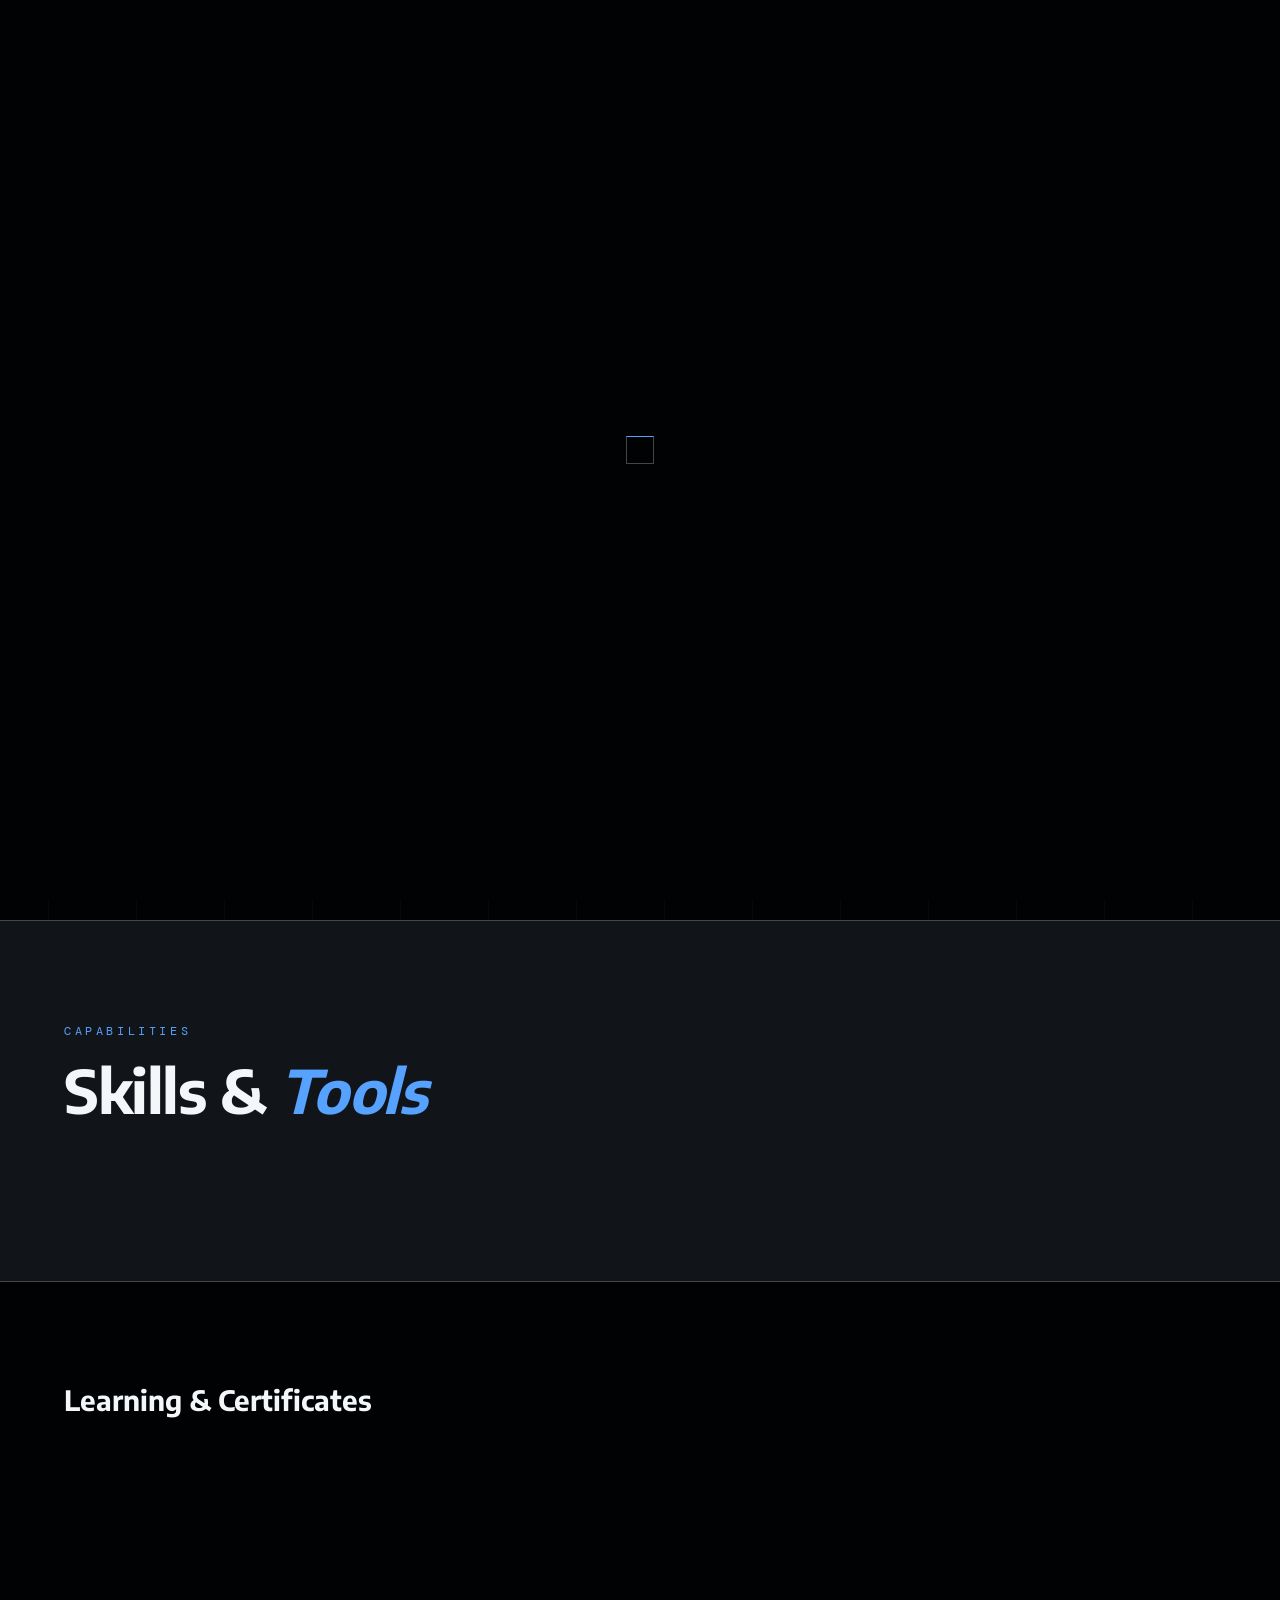
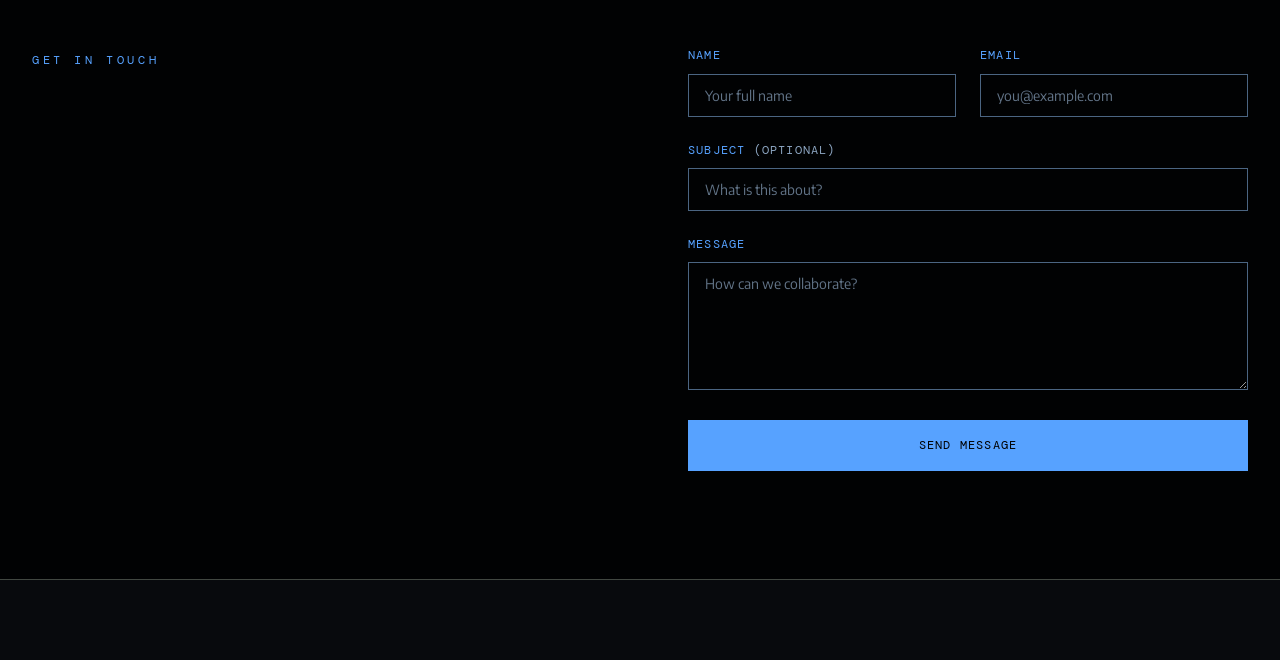
==== commit 4343dc78: "Bring the site to life: motion, pointer response and real logos The design was static: every section" ====
--- a/index.html
+++ b/index.html
@@ -15,7 +15,7 @@
       href="https://fonts.googleapis.com/css2?family=Encode+Sans:wght@300;400;500;600;700;800&family=DM+Mono:ital,wght@0,300;0,400;1,300&display=swap"
       rel="stylesheet"
     />
-    <link rel="stylesheet" href="css/styles.css?v=10" />
+    <link rel="stylesheet" href="css/styles.css?v=11" />
   </head>
   <body>
     <!-- First-load overlay: hides the empty shell while content is fetched, so
@@ -94,6 +94,8 @@
         </div>
 
         <div class="hero-stats" id="hero-stats"></div>
+
+        <div class="scroll-cue" aria-hidden="true">Scroll<i></i></div>
       </section>
 
       <!-- Selected work -->
@@ -112,6 +114,11 @@
           </div>
         </div>
       </section>
+
+      <!-- The toolkit, scrolling -->
+      <div class="marquee-band" id="tech-band" role="img" aria-label="Tools and technologies used across these projects" hidden>
+        <div class="marquee-track" id="tech-track"></div>
+      </div>
 
       <!-- What I worked on -->
       <section class="section section-light" id="worked-on" hidden>
@@ -221,6 +228,6 @@
       </div>
     </footer>
 
-    <script type="module" src="js/site.js?v=10"></script>
+    <script type="module" src="js/site.js?v=11"></script>
   </body>
 </html>
--- a/css/styles.css
+++ b/css/styles.css
@@ -620,12 +620,12 @@
 .wc-info { padding: 24px; }
 .wc-info h3 { font-family: var(--font-display); font-size: 20px; font-weight: 700; }
 .wc-info p { font-size: 13px; color: var(--muted); margin-top: 8px; }
-.wc-count, .cat-count, .client-cta {
+.wc-count, .cat-count {
   display: inline-flex; align-items: center; gap: 8px; margin-top: 16px;
   font-family: var(--font-mono); font-size: 11px;
   letter-spacing: .1em; text-transform: uppercase; color: var(--accent);
 }
-.wc-count svg, .cat-count svg, .client-cta svg { width: 14px; height: 14px; }
+.wc-count svg, .cat-count svg { width: 14px; height: 14px; }
 .cat-head { margin-bottom: 32px; }
 
 /* Project cards in a gallery */
@@ -662,25 +662,18 @@
   font-family: var(--font-mono); font-size: 10px;
   letter-spacing: .1em; text-transform: uppercase; padding: 4px 8px;
 }
-.wp-client-logo, .client-head-logo {
-  width: 48px; height: 48px; object-fit: contain;
-  background: var(--ground-2); border: 1px solid var(--line); padding: 6px;
-}
-.client-head-main { display: flex; align-items: center; gap: 16px; margin-bottom: 32px; }
-.client-logo { display: flex; align-items: center; justify-content: center; }
-.client-logo img { max-height: 40px; object-fit: contain; }
-.client-logo .ph, .client-logo.noimg img { display: none; }
-.client-logo.noimg .ph {
-  display: inline; font-family: var(--font-mono); font-size: 12px;
-  letter-spacing: .1em; color: var(--muted);
-}
-.clients-grid { display: grid; grid-template-columns: repeat(4, 1fr); gap: 1px; background: var(--line); border: 1px solid var(--line); }
-.client-tile {
-  background: var(--ground-2); padding: 32px 24px; text-align: center;
-  transition: background .2s;
-}
-.client-tile:hover { background: var(--ground-3); }
-.client-name { font-family: var(--font-display); font-weight: 600; margin-top: 12px; }
+/* Industries the work was delivered for (replaces the old client-logo wall) */
+.ind-grid { display: grid; grid-template-columns: repeat(4, 1fr); gap: 1px; background: var(--line); border: 1px solid var(--line); }
+.ind-tile {
+  display: flex; flex-direction: column; gap: 8px; align-items: flex-start;
+  background: var(--ground-2); padding: 28px 24px; transition: background .2s;
+}
+.ind-tile:hover { background: var(--ground-3); }
+.ind-name { font-family: var(--font-display); font-size: 17px; font-weight: 600; }
+.ind-count {
+  font-family: var(--font-mono); font-size: 11px;
+  letter-spacing: .1em; text-transform: uppercase; color: var(--accent);
+}
 
 /* Project detail (case study) */
 .project-detail { max-width: var(--wrap-narrow); margin: 0 auto; }
@@ -784,6 +777,235 @@
    ========================================================================= */
 .view-in { animation: fade-up .4s ease both; }
 @keyframes fade-up { from { opacity: 0; transform: translateY(8px); } to { opacity: 1; transform: none; } }
+
+/* -- Reveal on scroll ----------------------------------------------------
+   Guarded by `.js-motion`, which js/motion.js adds only when the browser can
+   observe intersections and the visitor has not asked for reduced motion. No
+   class, no hidden content — the page is complete without any of this. */
+.js-motion [data-reveal] {
+  opacity: 0;
+  transform: translateY(18px);
+  transition:
+    opacity .6s cubic-bezier(.22, .61, .36, 1) var(--reveal-delay, 0ms),
+    transform .6s cubic-bezier(.22, .61, .36, 1) var(--reveal-delay, 0ms);
+}
+.js-motion [data-reveal].is-in { opacity: 1; transform: none; }
+/* Headline words deal in one after another on first paint. */
+.js-motion .hero h1 .w {
+  display: inline-block;
+  opacity: 0;
+  transform: translateY(22px);
+  animation: word-in .7s cubic-bezier(.22, .61, .36, 1) both;
+  animation-delay: calc(var(--w) * 55ms + 120ms);
+}
+@keyframes word-in { to { opacity: 1; transform: none; } }
+
+/* -- Pointer-tracked cards -----------------------------------------------
+   `--mx/--my` follow the cursor; `--rx/--ry` tilt the card towards it. Both
+   are written by js/motion.js and default to a flat, centred card. */
+[data-pointer] {
+  --mx: 50%; --my: 50%; --rx: 0deg; --ry: 0deg;
+  transform: perspective(900px) rotateX(var(--rx)) rotateY(var(--ry));
+  transition: transform .45s cubic-bezier(.22, .61, .36, 1), border-color .25s;
+}
+[data-pointer]::after {
+  content: ""; position: absolute; inset: 0; z-index: 2;
+  pointer-events: none; opacity: 0; transition: opacity .3s;
+  background: radial-gradient(320px circle at var(--mx) var(--my),
+    rgba(87, 162, 255, .16), transparent 70%);
+}
+[data-pointer]:hover::after, [data-pointer]:focus-within::after { opacity: 1; }
+.pcard[data-pointer]:hover, .wp-card[data-pointer]:hover { border-color: var(--accent); }
+/* Text sits above the light, so the glow lifts the artwork and never washes
+   over the words. */
+.pcard-body { z-index: 3; }
+.wp-body, .wc-info, .cc-body { position: relative; z-index: 3; }
+
+/* -- Navigation chrome ---------------------------------------------------- */
+.navbar { transition: background .3s, box-shadow .3s; }
+.navbar.scrolled {
+  background: linear-gradient(to bottom, rgba(1, 2, 3, .97) 0%, rgba(1, 2, 3, .82) 100%);
+  box-shadow: 0 1px 0 var(--line);
+}
+.nav-progress {
+  position: absolute; left: 0; right: 0; bottom: 0; height: 2px;
+  background: linear-gradient(to right, var(--accent), var(--accent-light));
+  transform: scaleX(0); transform-origin: 0 50%;
+}
+/* The active section's link keeps a rule under it. */
+.nav-links a { position: relative; padding-bottom: 4px; }
+.nav-links a::after {
+  content: ""; position: absolute; left: 0; bottom: 0; height: 1px; width: 100%;
+  background: var(--accent); transform: scaleX(0); transform-origin: 0 50%;
+  transition: transform .3s cubic-bezier(.22, .61, .36, 1);
+}
+.nav-links a:hover::after, .nav-links a.active::after { transform: scaleX(1); }
+
+/* -- Hero atmosphere ------------------------------------------------------
+   Two very low-opacity accent fields drifting behind the headline, plus the
+   hairline grid. Painted on a pseudo-element so nothing in the hero has to
+   composite differently. */
+.hero::before {
+  content: ""; position: absolute; inset: -20% -10% auto -10%; height: 120%;
+  pointer-events: none; z-index: 0; opacity: .55;
+  background:
+    radial-gradient(38rem 26rem at 18% 12%, rgba(87, 162, 255, .13), transparent 70%),
+    radial-gradient(30rem 30rem at 82% 68%, rgba(139, 195, 255, .09), transparent 72%),
+    linear-gradient(rgba(65, 71, 65, .16) 1px, transparent 1px) 0 0 / 100% 88px,
+    linear-gradient(90deg, rgba(65, 71, 65, .16) 1px, transparent 1px) 0 0 / 88px 100%;
+  animation: hero-drift 22s ease-in-out infinite alternate;
+}
+@keyframes hero-drift {
+  from { transform: translate3d(-1.5%, -1%, 0) scale(1); }
+  to   { transform: translate3d(2%, 2%, 0) scale(1.06); }
+}
+.hero-grid, .hero-stats { position: relative; z-index: 1; }
+/* The art panel drifts against the pointer (see initHeroParallax). */
+.hero-art-frame {
+  --px: 0px; --py: 0px;
+  transform: translate3d(var(--px), var(--py), 0);
+  transition: transform .5s cubic-bezier(.22, .61, .36, 1), border-color .3s;
+}
+.hero-art:hover .hero-art-frame { border-color: var(--accent); }
+.hero-art-tag { transition: transform .4s cubic-bezier(.34, 1.56, .64, 1); }
+.hero-art:hover .hero-art-tag { transform: scale(1.08) rotate(-3deg); }
+
+/* Scroll cue at the foot of the hero */
+.scroll-cue {
+  position: absolute; left: 50%; bottom: 18px; z-index: 1;
+  display: flex; flex-direction: column; align-items: center; gap: 8px;
+  transform: translateX(-50%);
+  font-family: var(--font-mono); font-size: 10px;
+  letter-spacing: .28em; text-transform: uppercase; color: var(--muted);
+}
+.scroll-cue i {
+  display: block; width: 1px; height: 40px;
+  background: linear-gradient(to bottom, var(--accent), transparent);
+  animation: cue 2.4s ease-in-out infinite;
+  transform-origin: 50% 0;
+}
+@keyframes cue {
+  0%, 100% { transform: scaleY(.35); opacity: .35; }
+  50%      { transform: scaleY(1); opacity: 1; }
+}
+
+/* -- Living diagrams ------------------------------------------------------
+   The generated artwork draws itself in the first time a card is seen, then
+   keeps one slow pulse on the accent element so the tile is never quite
+   still. Classes are emitted by js/artwork.js. */
+.art .a-draw {
+  stroke-dasharray: var(--len, 420);
+  stroke-dashoffset: var(--len, 420);
+  animation: draw 1.5s cubic-bezier(.5, 0, .2, 1) forwards;
+  animation-delay: calc(var(--i, 0) * 55ms);
+}
+@keyframes draw { to { stroke-dashoffset: 0; } }
+.art .a-pop {
+  opacity: 0; transform-box: fill-box; transform-origin: center;
+  animation: pop .45s cubic-bezier(.34, 1.56, .64, 1) forwards;
+  animation-delay: calc(var(--i, 0) * 55ms + 260ms);
+}
+@keyframes pop { from { opacity: 0; transform: scale(.72); } to { opacity: 1; transform: none; } }
+/* The gauge arc carries its own dash pattern, so only the offset is animated. */
+.art .a-gauge {
+  stroke-dashoffset: var(--len, 420);
+  animation: draw 1.6s cubic-bezier(.5, 0, .2, 1) .2s forwards;
+}
+.art .a-grow {
+  transform: scaleX(0); transform-box: view-box;
+  animation: grow .7s cubic-bezier(.22, .61, .36, 1) forwards;
+  animation-delay: calc(var(--i, 0) * 90ms + 300ms);
+}
+@keyframes grow { to { transform: scaleX(1); } }
+.art .a-pulse {
+  transform-box: fill-box; transform-origin: center;
+  animation: pulse 3.2s ease-in-out infinite;
+}
+.art .a-glow { animation: pop .45s cubic-bezier(.34, 1.56, .64, 1) forwards, glow 2.8s ease-in-out 1.2s infinite; }
+@keyframes glow {
+  0%, 100% { stroke-width: 1; opacity: .8; }
+  50%      { stroke-width: 2.2; opacity: 1; }
+}
+@keyframes pulse {
+  0%, 100% { opacity: .35; transform: scale(.94); }
+  50%      { opacity: 1; transform: scale(1.06); }
+}
+/* Diagrams only animate once their card is on screen. */
+.js-motion [data-reveal]:not(.is-in) .art * { animation-play-state: paused; }
+
+/* -- Marquee band ---------------------------------------------------------
+   The toolkit, scrolling. Two identical tracks side by side and a translate
+   of exactly one track width, so the loop has no seam. */
+.marquee-band {
+  --marquee-duration: 32s;
+  position: relative; overflow: hidden;
+  padding: 22px 0;
+  background: var(--ground-2);
+  border-top: 1px solid var(--line); border-bottom: 1px solid var(--line);
+  display: flex; width: 100%;
+  /* Fade the ends into the ground rather than cutting the row off. */
+  -webkit-mask-image: linear-gradient(90deg, transparent, #000 8%, #000 92%, transparent);
+  mask-image: linear-gradient(90deg, transparent, #000 8%, #000 92%, transparent);
+}
+.marquee-track {
+  display: flex; align-items: center; gap: 48px;
+  flex: none; padding-right: 48px; white-space: nowrap;
+}
+.marquee-band.running .marquee-track { animation: marquee var(--marquee-duration) linear infinite; }
+.marquee-band.running:hover .marquee-track { animation-play-state: paused; }
+@keyframes marquee { to { transform: translateX(-100%); } }
+.marquee-item {
+  display: inline-flex; align-items: center; gap: 10px;
+  font-family: var(--font-mono); font-size: 12px;
+  letter-spacing: .1em; text-transform: uppercase; color: var(--muted);
+  transition: color .25s;
+}
+.marquee-band:hover .marquee-item { color: var(--text); }
+.marquee-item img {
+  width: 20px; height: 20px; object-fit: contain;
+  filter: grayscale(1) brightness(1.7); opacity: .7;
+  transition: filter .25s, opacity .25s, transform .25s;
+}
+.marquee-item:hover img { filter: none; opacity: 1; transform: scale(1.15); }
+
+/* -- Logos in lists ------------------------------------------------------- */
+.skill-col li { transition: color .2s, transform .2s; }
+.skill-col li:hover { color: var(--text); transform: translateX(4px); }
+/* A skill with a real logo drops the generic bullet. */
+.skill-col li.has-logo::before { display: none; }
+.skill-logo, .skill-col li img, .tag-logo {
+  filter: grayscale(1) brightness(1.7); opacity: .75;
+  transition: filter .25s, opacity .25s;
+}
+.skill-col li:hover img, .tag.has-logo:hover .tag-logo { filter: none; opacity: 1; }
+.tag.has-logo { display: inline-flex; align-items: center; gap: 8px; }
+.tag-logo { width: 14px; height: 14px; object-fit: contain; }
+
+/* -- Card and tile polish ------------------------------------------------- */
+.work-card, .ind-tile, .wc-card, .cert-card { transition: background .25s, transform .25s, border-color .25s; }
+.work-card:hover, .ind-tile:hover { transform: translateY(-3px); }
+.work-ic { transition: transform .35s cubic-bezier(.34, 1.56, .64, 1); }
+.work-card:hover .work-ic { transform: translateY(-2px) scale(1.12); }
+.wc-card:hover .wc-media img, .wp-card:hover .wp-thumb img { transform: scale(1.06); }
+.wc-media img, .wp-thumb img { transition: transform .6s cubic-bezier(.22, .61, .36, 1); }
+.cert-thumb img { transition: transform .5s cubic-bezier(.22, .61, .36, 1); }
+.cert-card:hover .cert-thumb img { transform: scale(1.08); }
+.ind-tile { position: relative; overflow: hidden; }
+.ind-tile::before {
+  content: ""; position: absolute; left: 0; top: 0; bottom: 0; width: 2px;
+  background: var(--accent); transform: scaleY(0); transform-origin: 50% 100%;
+  transition: transform .3s cubic-bezier(.22, .61, .36, 1);
+}
+.ind-tile:hover::before { transform: scaleY(1); }
+/* The timeline dot fills as its entry arrives. */
+.js-motion .tl-item[data-reveal]::before { transform: scale(0); transition: transform .45s cubic-bezier(.34, 1.56, .64, 1) var(--reveal-delay, 0ms); }
+.js-motion .tl-item[data-reveal].is-in::before { transform: scale(1); }
+.btn { transition: opacity .2s, background .2s, border-color .2s, color .2s, transform .2s; }
+.btn:hover:not(:disabled) { transform: translateY(-2px); }
+.btn svg { transition: transform .25s; }
+.btn:hover svg { transform: translateX(3px); }
+.social-link { transition: color .2s, transform .25s; }
+.social-link:hover { transform: translateY(-3px); }
 
 @media (max-width: 1024px) {
   .hero-grid { grid-template-columns: 1fr; }
@@ -795,7 +1017,7 @@
   .two-col { grid-template-columns: 1fr; gap: 48px; }
   .pd-block { grid-template-columns: 1fr; gap: 20px; }
   .pd-block > h2, .cs-section > h2 { position: static; }
-  .clients-grid { grid-template-columns: repeat(3, 1fr); }
+  .ind-grid { grid-template-columns: repeat(3, 1fr); }
 }
 
 @media (max-width: 760px) {
@@ -812,7 +1034,7 @@
   .work-grid, .wp-grid, .wc-grid, .cat-grid, .course-grid, .loading-grid,
   .cards-grid, .skill-cols, .pd-gallery, .form-row { grid-template-columns: 1fr; }
   .pcard.wide { grid-column: span 1; aspect-ratio: 4 / 5; }
-  .clients-grid { grid-template-columns: repeat(2, 1fr); }
+  .ind-grid { grid-template-columns: repeat(2, 1fr); }
   .pd-facts { grid-template-columns: 1fr; gap: 24px; }
   .hero-art-tag { width: 72px; height: 72px; right: -8px; bottom: -8px; }
   .timeline { padding-left: 24px; }
